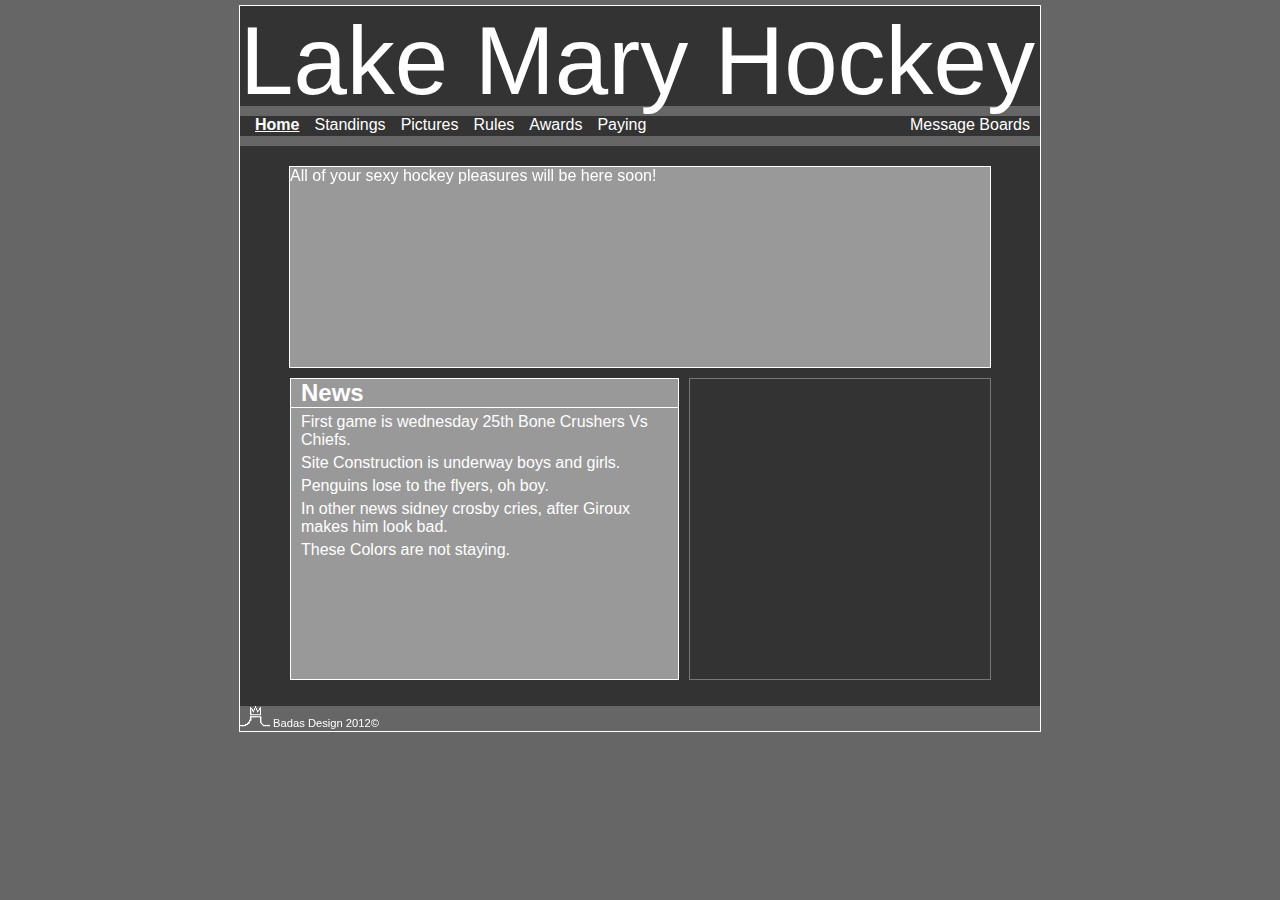
==== index.html @ 56c35559 "quickupdate" ====
<!DOCTYPE html PUBLIC "-//W3C//DTD XHTML 1.0 Transitional//EN"
"http://www.w3.org/TR/xhtml1/DTD/xhtml1-transitional.dtd">
<html xmlns="http://www.w3.org/1999/xhtml">
	<head>
		<title>Lake Mary Hockey</title>
		<link rel="shortcut icon" type="image/x-icon" href="images/favicon.ico"/>
		<link rel="stylesheet" type="text/css" href="css/global.css" />
		<meta http-equiv="Content-Type" content="text/html; charset=utf-8"/>
	</head>
	
	<body>
	
	<div id="container">
		<div id="header">
			<h1> Lake Mary Hockey</h1>
		</div>
	
		<div id="nav">
			<ol>
				<li><a class="active" href="#">Home</a></li>
				<li><a href="#">Standings</a></li>
				<li><a href="#">Pictures</a></li>
				<li><a href="#">Rules</a></li>
				<li><a href="#">Awards</a></li>
				<li><a href="#">Paying</a></li>
				<li class="nav-msgbrd-fix"><a href="#">Message Boards</a></li>
			</ol>
		</div>
		
		<div id="content">
			<div id="spec-content">
				<p> All of your sexy hockey pleasures will be here soon!</p>		
			</div>
			
			<div id="news">
			<h1>News</h1>
			<ol>
				<li>First game is wednesday 25th Bone Crushers Vs Chiefs.</li>
				<li>Site Construction is underway boys and girls.</li>
				<li>Penguins lose to the flyers, oh boy.</li>
				<li>In other news sidney crosby cries, after Giroux makes him look bad.</li>
				<li>These Colors are not staying.</li>
			</ol>
			</div>
			
			<div id="calendar">
				<iframe src="https://www.google.com/calendar/embed?title=Lake%20Mary%20Hockey&amp;showTitle=0&amp;showTabs=0&amp;showCalendars=0&amp;showTz=0&amp;height=300&amp;wkst=1&amp;hl=en&amp;bgcolor=%23ccffff&amp;src=3nag0rq4bd1sdpaj5d1bth3bvk%40group.calendar.google.com&amp;color=%232952A3&amp;ctz=America%2FNew_York" style=" border:solid 1px #777" width="300" height="300" frameborder="0" scrolling="no"></iframe>

			</div>
		</div>
		
		<div id="footer"><!-- Start Footer -->
			<p>
			<img src="img/badaslogo.png" alt="badas logo!"/>
			<a href="http://www.badasdesign.com">Badas Design 2012&copy;</a>
			</p>
		</div><!-- End Footer -->	
	</div>
	
	</body>
</html>
---- css/global.css ----
/* CSS BY KEVIN REYNOLDS @ BADAS DESIGNS(badasdesign.com)*/
/***** COLORS ****/

/********** General Styles **********/

* {
	margin: 0;
	padding: 0;
	border: 0;
	font-size: 62.5%;
	font: inherit;
	vertical-align: baseline;
	text-decoration: none;
	text-transform: none;
	font-variant: normal;
	font-family: Helvetica, Arial, sans-serif;
	list-style-type:none;
	color:#fff;
}

body {
	background-color: #666;
}

#container {
	width: 800px;
	border: 1px solid white;
	margin: 5px auto 0;

}

/********** Header Styles **********/
#header {
	width: 800px;
	height: 100px;
	background-color: #333;
	margin-bottom: 10px;
}

#header h1 {
	font-size: 6em;
}


/********** Nav Styles **********/
#nav {
	width: 800px;
	height: 20px;
	background-color: #333;
}

#nav li {
	float:left;
	margin-left: 15px;
	
}

.nav-msgbrd-fix  {
	float:right !important;	
	margin-right: 10px;
}

/*--------- NavPsudeo ---------*/
#nav a.active {
	font-weight: bold;
	text-decoration: underline;
}

#nav a:link{

}

#nav a:visited{

}

#nav a:hover{
	text-decoration: underline;
}

#nav a:link{

}

/********** Content Styles **********/
#content {
	width: 800px;
	height: 540px;
	background-color: #333;
	padding-top:20px;
	margin-top:10px;
}

/*--------- SpecContent ---------*/
#spec-content {
	width: 700px;
	height: 200px;
	background-color: #999;
	border: 1px solid #fff;
	margin: 0 auto;

}

/*--------- News ---------*/
#news {
	float:left;
	border: 1px solid #fff;
	width: 387px;
	height: 300px;
	background-color: #999;
	margin: 10px 0 0 50px;
}

#news h1 {
	font-size: 1.5em;
	border-bottom: 1px solid #fff;
	font-weight: bold;
	padding-left: 10px;
}

#news li {
	font-size: 1.0em;
	margin: 5px 0 0 10px;
}
/*--------- NavPsudeo ---------*/
#news li:link{

}

#news li:visited{

}

#news li:hover{
	background-color:#555;
}

#news li:link{

}

/*--------- calendar ---------*/
#calendar {
	float:left;
	width: 300px;
	height: 200px;
	margin: 10px 0 0 10px;
}

/*************** Footer Styles *****************/
#footer {
	height: 25px;
}

#footer p {
	font-size:0.7em;
	color:#fff;
}

#footer a:link {
	color:#fff;
}

#footer a:visited  {
	color:#fff;
}

#footer a:hover {
	color: #999;
	text-decoration: underline;
}

#footer a:active {
	color: #333;
}
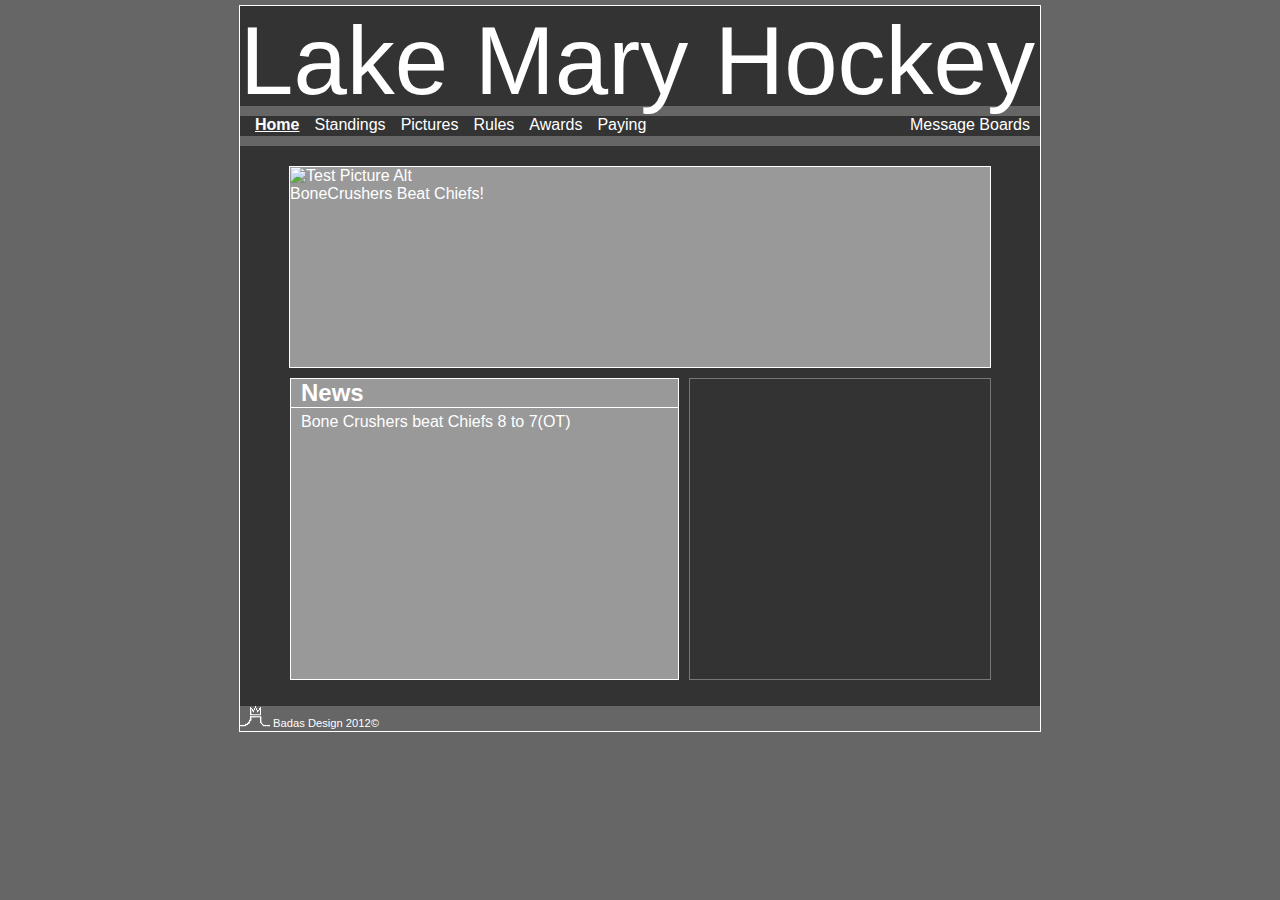
==== commit 680df508: "Fix" ====
--- a/index.html
+++ b/index.html
@@ -5,8 +5,14 @@
 		<title>Lake Mary Hockey</title>
 		<link rel="shortcut icon" type="image/x-icon" href="images/favicon.ico"/>
 		<link rel="stylesheet" type="text/css" href="css/global.css" />
+		<link href="css/lightbox.css" rel="stylesheet" />
 		<meta http-equiv="Content-Type" content="text/html; charset=utf-8"/>
 	</head>
+	
+		<!-LightBox Scripts-->
+	<script src="js/jquery-1.7.2.min.js"></script>
+	<script src="js/lightbox.js"></script>
+		<!-LightBox Scripts-->
 	
 	<body>
 	
@@ -29,17 +35,18 @@
 		
 		<div id="content">
 			<div id="spec-content">
-				<p> All of your sexy hockey pleasures will be here soon!</p>		
+			
+			<a href="images/full/amsbury/before 2.jpg" rel="lightbox[Amsbury]" 								title="Amsbury Before 2">
+				<img src="images/preview/amsbury/before 2(preview).jpg" alt="Test Picture 					Alt"/>
+			</a>
+
+				<p> BoneCrushers Beat Chiefs!</p>		
 			</div>
 			
 			<div id="news">
 			<h1>News</h1>
 			<ol>
-				<li>First game is wednesday 25th Bone Crushers Vs Chiefs.</li>
-				<li>Site Construction is underway boys and girls.</li>
-				<li>Penguins lose to the flyers, oh boy.</li>
-				<li>In other news sidney crosby cries, after Giroux makes him look bad.</li>
-				<li>These Colors are not staying.</li>
+				<li>Bone Crushers beat Chiefs 8 to 7(OT)</li>
 			</ol>
 			</div>
 			
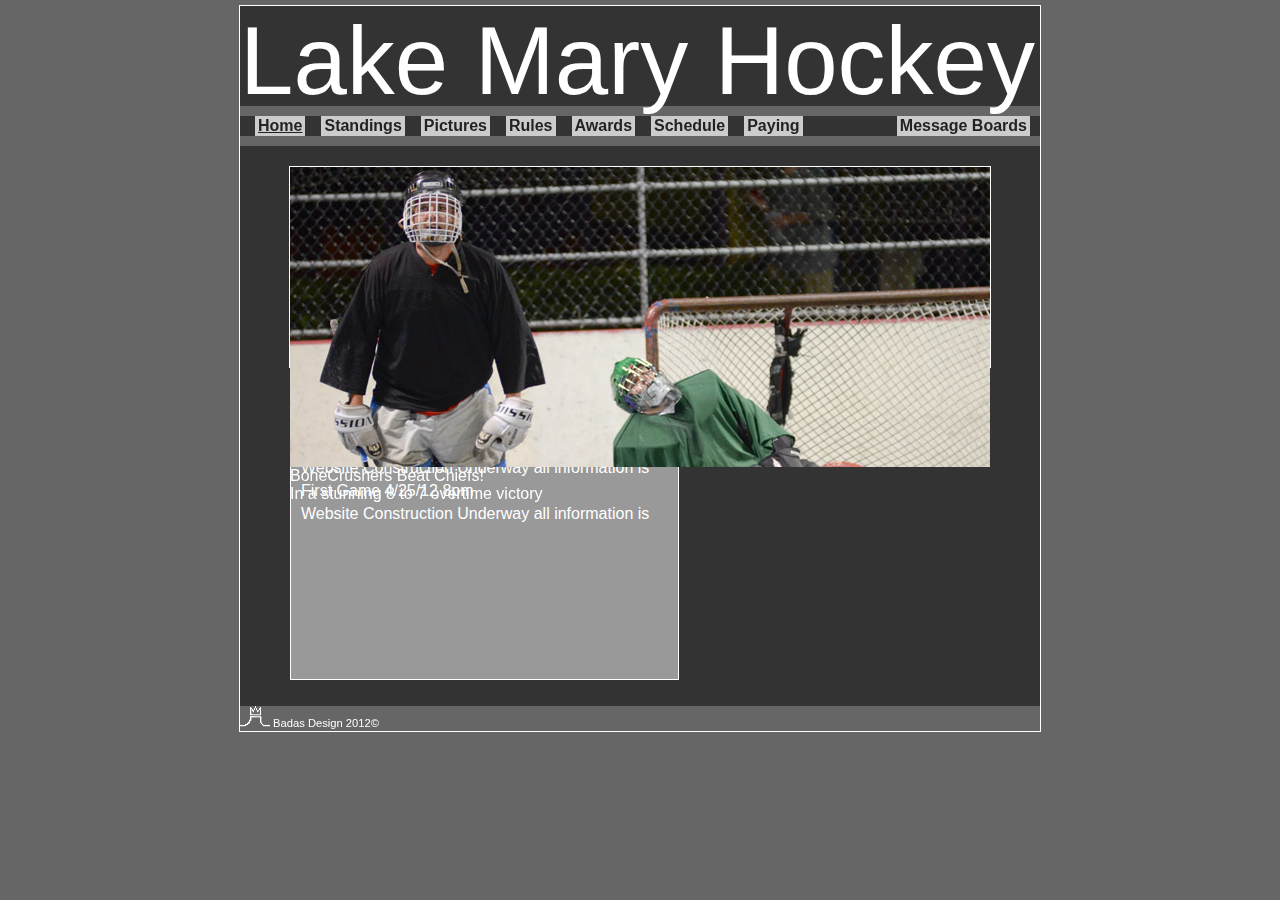
==== commit 915361e2: "update!" ====
--- a/index.html
+++ b/index.html
@@ -6,13 +6,21 @@
 		<link rel="shortcut icon" type="image/x-icon" href="images/favicon.ico"/>
 		<link rel="stylesheet" type="text/css" href="css/global.css" />
 		<link href="css/lightbox.css" rel="stylesheet" />
+		<link rel="stylesheet" href="css/dropdown.css" type="text/css" media="screen, projection"/>
 		<meta http-equiv="Content-Type" content="text/html; charset=utf-8"/>
+		<!--[if lte IE 7]>
+       		<link rel="stylesheet" type="text/css" href="css/ie.css" media="screen" />
+   		<![endif]-->
+	
+		
+			<!-LightBox Scripts-->
+		<script src="js/jquery-1.7.2.min.js"></script>
+		<script src="js/lightbox.js"></script>
+			<!-LightBox Scripts-->
+				
+		<script type="text/javascript" src="js/jquery-1.3.1.min.js"></script>	
+		<script type="text/javascript" language="javascript" src="js/jquery.dropdownPlain.js"></script>
 	</head>
-	
-		<!-LightBox Scripts-->
-	<script src="js/jquery-1.7.2.min.js"></script>
-	<script src="js/lightbox.js"></script>
-		<!-LightBox Scripts-->
 	
 	<body>
 	
@@ -22,36 +30,52 @@
 		</div>
 	
 		<div id="nav">
-			<ol>
-				<li><a class="active" href="#">Home</a></li>
-				<li><a href="#">Standings</a></li>
+			<ul class="dropdown">
+				<li><a class="active" href="index.html">Home</a></li>
+				
+				<li><a href="#">Standings</a>
+        		<ul class="sub_menu">
+        			 	<li><a href="standings.html">Teams</a></li>
+        			 	<li><a href="#">Players</a></li>
+        			</ul>
+       			</li>
+        		
 				<li><a href="#">Pictures</a></li>
 				<li><a href="#">Rules</a></li>
 				<li><a href="#">Awards</a></li>
+				<li><a href="schedule.html">Schedule</a></li>
 				<li><a href="#">Paying</a></li>
 				<li class="nav-msgbrd-fix"><a href="#">Message Boards</a></li>
-			</ol>
+			</ul>
 		</div>
 		
 		<div id="content">
+		
 			<div id="spec-content">
 			
-			<a href="images/full/amsbury/before 2.jpg" rel="lightbox[Amsbury]" 								title="Amsbury Before 2">
-				<img src="images/preview/amsbury/before 2(preview).jpg" alt="Test Picture 					Alt"/>
-			</a>
+				<a href="images/spec-content-full/lmhl-bcvschiefs-game1.jpg" 																	rel="lightbox[Game1]" title="Bone Crushers crush Chiefs in a 8 to 7 OT victory">
+				
+					<img src="images/spec-content-preview/lmhl-bcvschiefs-game1(preview).jpg" alt="Game one bone crushers and 					Chiefs"/>
+				</a>
 
-				<p> BoneCrushers Beat Chiefs!</p>		
+				<h2> BoneCrushers Beat Chiefs!</h2>	
+				<p> In a stunning 8 to 7 overtime victory</p>	
 			</div>
 			
 			<div id="news">
 			<h1>News</h1>
 			<ol>
 				<li>Bone Crushers beat Chiefs 8 to 7(OT)</li>
+				<li class="even">First Game 4/25/12 8pm</li>
+				<li>Website Construction Underway all information is</li>
+				<li class="even">First Game 4/25/12 8pm</li>
+				<li>Website Construction Underway all information is</li>
+
 			</ol>
 			</div>
 			
 			<div id="calendar">
-				<iframe src="https://www.google.com/calendar/embed?title=Lake%20Mary%20Hockey&amp;showTitle=0&amp;showTabs=0&amp;showCalendars=0&amp;showTz=0&amp;height=300&amp;wkst=1&amp;hl=en&amp;bgcolor=%23ccffff&amp;src=3nag0rq4bd1sdpaj5d1bth3bvk%40group.calendar.google.com&amp;color=%232952A3&amp;ctz=America%2FNew_York" style=" border:solid 1px #777" width="300" height="300" frameborder="0" scrolling="no"></iframe>
+<iframe src="https://www.google.com/calendar/embed?title=Lake%20Mary%20Hockey%20Schedule&amp;showTitle=0&amp;showNav=0&amp;showTabs=0&amp;showCalendars=0&amp;showTz=0&amp;mode=AGENDA&amp;height=200&amp;wkst=1&amp;hl=en&amp;bgcolor=%23cccccc&amp;src=3nag0rq4bd1sdpaj5d1bth3bvk%40group.calendar.google.com&amp;color=%23FFFFFF&amp;ctz=America%2FNew_York" style=" border-width:0 " width="300" height="200" frameborder="0" scrolling="no"></iframe>
 
 			</div>
 		</div>
--- a/css/dropdown.css
+++ b/css/dropdown.css
@@ -0,0 +1,81 @@
+/* 
+	LEVEL ONE
+*/
+ul.dropdown{ 
+	position: relative; 
+}
+
+ul.dropdown li{ 
+	font-weight: bold; 
+	float: left; 
+	zoom: 1; 
+	background: #ccc; 
+}
+
+ul.dropdown a:hover{ 
+	color: #000; 
+}
+ul.dropdown a:active{ 
+	color: #ffa500; 
+}
+ul.dropdown li a{ 
+	display: block; 
+	padding: 1px 3px; 
+	border-right: 1px solid #333;
+	color: #222; 
+}
+
+ul.dropdown li:last-child a{ 
+	border-right: none; 
+} /* Doesn't work in IE */
+ul.dropdown li.hover, ul.dropdown li:hover{ 
+	background: #F3D673; 
+	color: black; 
+	position: relative; 
+}
+ul.dropdown li.hover a{ 
+	color: black; 
+}
+
+
+/* 
+	LEVEL TWO
+*/
+ul.dropdown ul{ 	
+	width: 220px; 
+	visibility: hidden; 
+	position: absolute; 
+	top: 100%; 
+	left: 0; 
+}
+
+ul.dropdown ul li{ 
+	font-weight: normal; 
+	background: #f6f6f6; 
+	color: #000; 
+	border-bottom: 1px solid #ccc; 
+	border-right: 1px solid #ccc; 
+	float: none; 
+}
+
+ul.dropdown ul li:last-child {
+	border-right:none;
+}/* IE 6 & 7 Needs Inline Block */
+
+ul.dropdown ul li a{ 
+	border-right: none; 
+	width: 100%; 
+	display: inline-block; 
+} 
+
+/* 
+	LEVEL THREE
+*/
+ul.dropdown ul ul{ 
+	left: 100%; 
+	top: 0; 
+}
+
+ul.dropdown li:hover > ul{ 
+	visibility: visible; 
+}--- a/css/ie.css
+++ b/css/ie.css
@@ -0,0 +1 @@
+ul.dropdown ul li					{ display: inline; width: 100%; } 
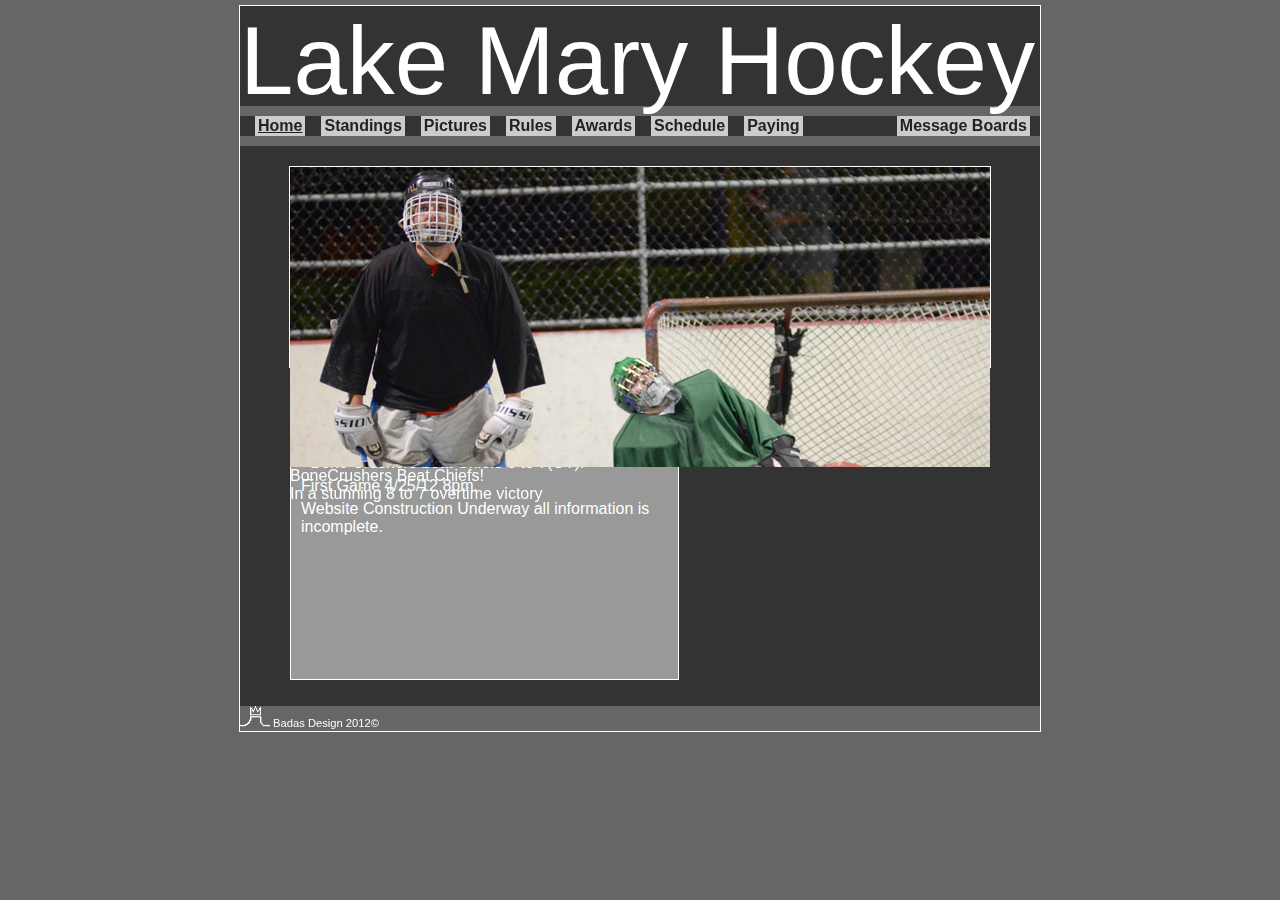
==== commit 85e8ab2e: "update" ====
--- a/index.html
+++ b/index.html
@@ -36,7 +36,7 @@
 				<li><a href="#">Standings</a>
         		<ul class="sub_menu">
         			 	<li><a href="standings.html">Teams</a></li>
-        			 	<li><a href="#">Players</a></li>
+        			 	<li><a href="playerstats.html">Players</a></li>
         			</ul>
        			</li>
         		
@@ -65,11 +65,11 @@
 			<div id="news">
 			<h1>News</h1>
 			<ol>
-				<li>Bone Crushers beat Chiefs 8 to 7(OT)</li>
-				<li class="even">First Game 4/25/12 8pm</li>
-				<li>Website Construction Underway all information is</li>
-				<li class="even">First Game 4/25/12 8pm</li>
-				<li>Website Construction Underway all information is</li>
+				<li>Stats page team/player are now fully working, but colors are not 100% correct.</li>
+				<li class="even"> >Bone Crushers beat Chiefs 8 to 7(OT).</li>
+				<li>First Game 4/25/12 8pm.</li>
+				<li class="even">Website Construction Underway all information is incomplete.</li>
+
 
 			</ol>
 			</div>
@@ -82,7 +82,7 @@
 		
 		<div id="footer"><!-- Start Footer -->
 			<p>
-			<img src="img/badaslogo.png" alt="badas logo!"/>
+			<img src="images/badaslogo.png" alt="badas logo!"/>
 			<a href="http://www.badasdesign.com">Badas Design 2012&copy;</a>
 			</p>
 		</div><!-- End Footer -->	
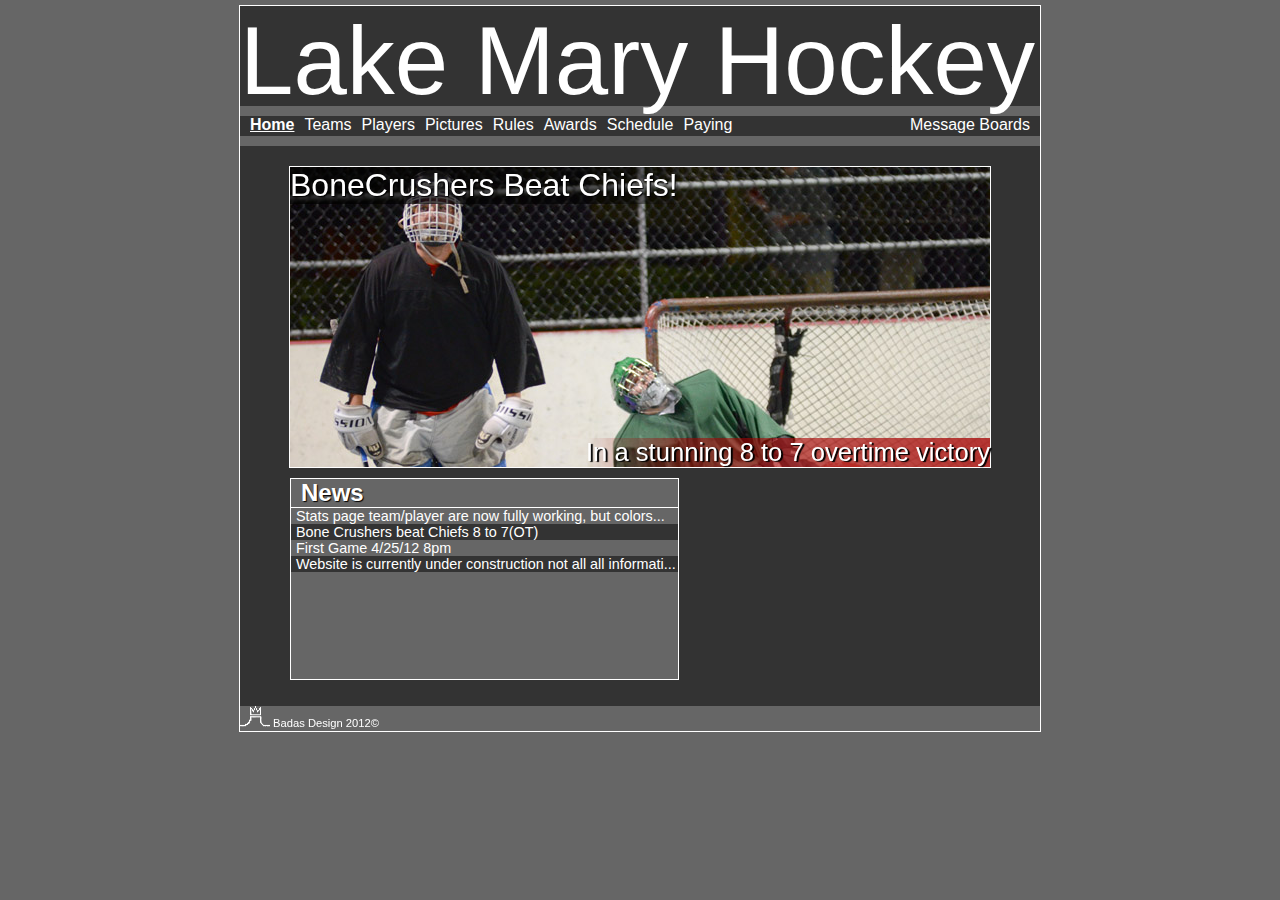
==== commit 12501f14: "Update" ====
--- a/index.html
+++ b/index.html
@@ -5,21 +5,29 @@
 		<title>Lake Mary Hockey</title>
 		<link rel="shortcut icon" type="image/x-icon" href="images/favicon.ico"/>
 		<link rel="stylesheet" type="text/css" href="css/global.css" />
-		<link href="css/lightbox.css" rel="stylesheet" />
+		<link href="css/lightbox.css" type="text/css" rel="stylesheet" />
 		<link rel="stylesheet" href="css/dropdown.css" type="text/css" media="screen, projection"/>
+		
+		<link rel="stylesheet" type="text/css" href="css/cute-balloon.css" />
+		<link rel="stylesheet" type="text/css" href="css/cute-yellow.css" />
+		<link rel="stylesheet" type="text/css" href="css/cute-gray.css" />
+		
+		<link rel="stylesheet" type="text/css" href="cute-balloon/cute-balloon.css" />
+
+		
 		<meta http-equiv="Content-Type" content="text/html; charset=utf-8"/>
 		<!--[if lte IE 7]>
        		<link rel="stylesheet" type="text/css" href="css/ie.css" media="screen" />
    		<![endif]-->
 	
-		
-			<!-LightBox Scripts-->
-		<script src="js/jquery-1.7.2.min.js"></script>
-		<script src="js/lightbox.js"></script>
-			<!-LightBox Scripts-->
-				
-		<script type="text/javascript" src="js/jquery-1.3.1.min.js"></script>	
-		<script type="text/javascript" language="javascript" src="js/jquery.dropdownPlain.js"></script>
+
+
+		<script src="js/balloon-jquery.js" type="text/javascript"></script>
+		<script src="cute-balloon/cute-balloon.js" type="text/javascript"></script>
+
+		<script src="js/jquery-1.7.2.min.js" type="text/javascript"></script>
+		<script src="js/lightbox.js" type="text/javascript"></script>
+
 	</head>
 	
 	<body>
@@ -30,23 +38,15 @@
 		</div>
 	
 		<div id="nav">
-			<ul class="dropdown">
 				<li><a class="active" href="index.html">Home</a></li>
-				
-				<li><a href="#">Standings</a>
-        		<ul class="sub_menu">
-        			 	<li><a href="standings.html">Teams</a></li>
-        			 	<li><a href="playerstats.html">Players</a></li>
-        			</ul>
-       			</li>
-        		
+			 	<li><a href="standings.html#stands">Teams</a></li>
+			 	<li><a href="playerstats.html#players">Players</a></li>
 				<li><a href="#">Pictures</a></li>
 				<li><a href="#">Rules</a></li>
 				<li><a href="#">Awards</a></li>
 				<li><a href="schedule.html">Schedule</a></li>
 				<li><a href="#">Paying</a></li>
 				<li class="nav-msgbrd-fix"><a href="#">Message Boards</a></li>
-			</ul>
 		</div>
 		
 		<div id="content">
@@ -65,10 +65,27 @@
 			<div id="news">
 			<h1>News</h1>
 			<ol>
-				<li>Stats page team/player are now fully working, but colors are not 100% correct.</li>
-				<li class="even"> >Bone Crushers beat Chiefs 8 to 7(OT).</li>
-				<li>First Game 4/25/12 8pm.</li>
-				<li class="even">Website Construction Underway all information is incomplete.</li>
+			
+				<li>
+					<p>
+						<a href="" class="cute-balloon" class="gray"  
+						tag="Stats page team/player are now fully working, but colors are not 100%, if you find any 						problems please let me know via Facebook - Kevin <br/><br/><strong>click to close</strong>" >
+						Stats page team/player are now fully working, but colors...
+						</a>
+					</p>
+				</li>
+				
+				<li class="even">Bone Crushers beat Chiefs 8 to 7(OT)</li>
+				<li>First Game 4/25/12 8pm</li>
+				<li class="even">
+					<p>
+						<a href="" class="cute-balloon" class="gray"  
+						tag="Website is currently under construction not all information is currently present it 							will be updated hopefully daily - Kevin <br/><br/><strong>click to close</strong>" >
+						Website is currently under construction not all all informati...
+						</a>
+					</p>
+				</li>
+				
 
 
 			</ol>
@@ -91,7 +108,4 @@
 	</body>
 </html> 
 
-
-
-
 	--- a/css/global.css
+++ b/css/global.css
@@ -29,6 +29,18 @@
 
 }
 
+.even {
+ background-color:#333;
+}
+
+table th {
+	color:#000;
+}
+
+h2 {
+color:#000;
+}
+
 /********** Header Styles **********/
 #header {
 	width: 800px;
@@ -51,8 +63,7 @@
 
 #nav li {
 	float:left;
-	margin-left: 15px;
-	
+	margin-left: 10px;
 }
 
 .nav-msgbrd-fix  {
@@ -85,7 +96,7 @@
 /********** Content Styles **********/
 #content {
 	width: 800px;
-	height: 540px;
+	min-height: 540px;
 	background-color: #333;
 	padding-top:20px;
 	margin-top:10px;
@@ -94,10 +105,60 @@
 /*--------- SpecContent ---------*/
 #spec-content {
 	width: 700px;
-	height: 200px;
+	height: 300px;
 	background-color: #999;
 	border: 1px solid #fff;
 	margin: 0 auto;
+	position: relative;
+}
+
+#spec-content img {
+	display: inline;
+}
+
+#spec-content h2{
+	color:#fff;
+	font-size: 2em;
+	text-shadow: 1px 1px 1px #000000;
+    filter: dropshadow(color=#000000, offx=1, offy=2);  
+    
+    position: absolute;
+	top:0;
+	left:0;
+	display: inline;
+    
+background: -moz-linear-gradient(left,  rgba(0,0,0,0.74) 0%, rgba(0,0,0,0.55) 82%, rgba(0,0,0,0.43) 90%, rgba(0,0,0,0.16) 99%, rgba(0,0,0,0.13) 100%); /* FF3.6+ */
+background: -webkit-gradient(linear, left top, right top, color-stop(0%,rgba(0,0,0,0.74)), color-stop(82%,rgba(0,0,0,0.55)), color-stop(90%,rgba(0,0,0,0.43)), color-stop(99%,rgba(0,0,0,0.16)), color-stop(100%,rgba(0,0,0,0.13))); /* Chrome,Safari4+ */
+background: -webkit-linear-gradient(left,  rgba(0,0,0,0.74) 0%,rgba(0,0,0,0.55) 82%,rgba(0,0,0,0.43) 90%,rgba(0,0,0,0.16) 99%,rgba(0,0,0,0.13) 100%); /* Chrome10+,Safari5.1+ */
+background: -o-linear-gradient(left,  rgba(0,0,0,0.74) 0%,rgba(0,0,0,0.55) 82%,rgba(0,0,0,0.43) 90%,rgba(0,0,0,0.16) 99%,rgba(0,0,0,0.13) 100%); /* Opera 11.10+ */
+background: -ms-linear-gradient(left,  rgba(0,0,0,0.74) 0%,rgba(0,0,0,0.55) 82%,rgba(0,0,0,0.43) 90%,rgba(0,0,0,0.16) 99%,rgba(0,0,0,0.13) 100%); /* IE10+ */
+background: linear-gradient(left,  rgba(0,0,0,0.74) 0%,rgba(0,0,0,0.55) 82%,rgba(0,0,0,0.43) 90%,rgba(0,0,0,0.16) 99%,rgba(0,0,0,0.13) 100%); /* W3C */
+filter: progid:DXImageTransform.Microsoft.gradient( startColorstr='#bd000000', endColorstr='#21000000',GradientType=1 ); /* IE6-9 */
+
+
+
+}
+
+#spec-content p{
+	font-size: 1.6em;
+	text-shadow: 2px 1px 1px #000000;
+    filter: dropshadow(color=#000000, offx=1, offy=2);  
+    
+	position: absolute;
+	bottom:0;
+	right: 0;
+	display: inline;
+
+background: -moz-linear-gradient(left,  rgba(255,255,255,0) 0%, rgba(167,0,0,0.02) 1%, rgba(167,0,0,0.53) 25%, rgba(167,0,0,0.75) 97%); /* FF3.6+ */
+background: -webkit-gradient(linear, left top, right top, color-stop(0%,rgba(255,255,255,0)), color-stop(1%,rgba(167,0,0,0.02)), color-stop(25%,rgba(167,0,0,0.53)), color-stop(97%,rgba(167,0,0,0.75))); /* Chrome,Safari4+ */
+background: -webkit-linear-gradient(left,  rgba(255,255,255,0) 0%,rgba(167,0,0,0.02) 1%,rgba(167,0,0,0.53) 25%,rgba(167,0,0,0.75) 97%); /* Chrome10+,Safari5.1+ */
+background: -o-linear-gradient(left,  rgba(255,255,255,0) 0%,rgba(167,0,0,0.02) 1%,rgba(167,0,0,0.53) 25%,rgba(167,0,0,0.75) 97%); /* Opera 11.10+ */
+background: -ms-linear-gradient(left,  rgba(255,255,255,0) 0%,rgba(167,0,0,0.02) 1%,rgba(167,0,0,0.53) 25%,rgba(167,0,0,0.75) 97%); /* IE10+ */
+background: linear-gradient(left,  rgba(255,255,255,0) 0%,rgba(167,0,0,0.02) 1%,rgba(167,0,0,0.53) 25%,rgba(167,0,0,0.75) 97%); /* W3C */
+filter: progid:DXImageTransform.Microsoft.gradient( startColorstr='#00ffffff', endColorstr='#bfa70000',GradientType=1 ); /* IE6-9 */
+
+
+
 
 }
 
@@ -106,8 +167,8 @@
 	float:left;
 	border: 1px solid #fff;
 	width: 387px;
-	height: 300px;
-	background-color: #999;
+	height: 200px;
+	background-color: #666;
 	margin: 10px 0 0 50px;
 }
 
@@ -116,13 +177,17 @@
 	border-bottom: 1px solid #fff;
 	font-weight: bold;
 	padding-left: 10px;
-}
+	text-shadow: 1px 1px 1px #000000;
+    filter: dropshadow(color=#000000, offx=1, offy=2);
+}
+
 
 #news li {
-	font-size: 1.0em;
-	margin: 5px 0 0 10px;
-}
-/*--------- NavPsudeo ---------*/
+	font-size: 0.9em;
+	padding-left:5px;
+}
+
+/*--------- newsPsudeo ---------*/
 #news li:link{
 
 }
@@ -145,6 +210,7 @@
 	width: 300px;
 	height: 200px;
 	margin: 10px 0 0 10px;
+	color:#fff;
 }
 
 /*************** Footer Styles *****************/
@@ -173,3 +239,126 @@
 #footer a:active {
 	color: #333;
 }
+
+
+/************** Rules Page *********************/
+#rules {
+	background-color: #666;
+	border: 1px solid #999;
+	width: 750px;
+	margin: 0 auto;
+	line-height: 120%;
+	letter-spacing: 0;
+	overflow:auto;
+	height: 530px;
+}
+
+#rules h1 {
+	font-size: 1.6em;
+	margin: 10px 0 0 5px;
+	padding-bottom: 10px;
+	text-decoration: underline;
+}
+
+#rules h2 {
+	font-size: 1.4em;
+	text-decoration: underline;
+	margin: 15px 0 0 5px;
+}
+
+#rules h3 {
+	color: #fff;
+	font-size: 1.2em;
+	text-decoration: underline;
+	margin: 15px 0 0 5px;
+}
+
+#rules p {
+	font-size: 1.0em;
+	margin: 15px 0 0 20px;
+	width: 80%;
+}
+
+#rules ol li {
+	font-size: 1.0em;
+	margin: 5px 0 0 30px;
+	width: 80%;
+	color:#fff;
+	list-style-type: disc;
+}
+
+#rules strong {
+	font-size: 1.0em;
+	margin: 15px 0 0 20px;
+	font-weight: bold;
+	width: 80%;
+	display: block;
+	text-decoration: underline;
+}
+
+
+
+
+
+
+
+
+/*Tables on Stats pages */
+
+/* tables */
+table.tablesorter {
+	font-family:arial;
+	background-color: #CDCDCD;
+	margin:10px 0pt 15px;
+	font-size: 8pt;
+	width: 620px;
+	text-align: left;
+}
+table.tablesorter thead tr th, table.tablesorter tfoot tr th {
+	background-color: #e6EEEE;
+	border: 1px solid #FFF;
+	font-size: 8pt;
+	padding: 4px;
+}
+table.tablesorter thead tr .header {
+	background-image: url(../img/bg.gif);
+	background-repeat: no-repeat;
+	background-position: center right;
+	cursor: pointer;
+}
+table.tablesorter tbody td {
+	color: #000;
+	padding: 4px;
+	background-color: #FFF;
+	vertical-align: top;
+}
+table.tablesorter tbody tr.odd td {
+	background-color:#F0F0F6;
+}
+table.tablesorter thead tr .headerSortUp {
+	background-image: url(../img/asc.gif);
+}
+table.tablesorter thead tr .headerSortDown {
+	background-image: url(../img/desc.gif);
+}
+table.tablesorter thead tr .headerSortDown, table.tablesorter thead tr .headerSortUp {
+background-color: #8dbdd8;
+}
+
+#pager.pager {
+	border: 1px solid #000;
+	background-color:#666;
+	color:#000;
+	position:absolute;
+	right: 0;
+	top:0;
+	margin: 10px 42px 0 0;
+}
+
+#pager input {
+	color:#000;
+}
+
+#pager select {
+	color:#000;
+}--- a/cute-balloon/cute-balloon.css
+++ b/cute-balloon/cute-balloon.css
@@ -0,0 +1,92 @@
+strong {
+	color:#ffeeff;
+	font-weight: bold;
+	text-decoration: underline;
+}
+
+a.cute-balloon
+{
+}
+
+table.cute-balloon 
+{
+    position:absolute;
+	display:none;
+    z-index:90;
+    border:1px solid;
+    background:#333;
+}
+
+table.cute-balloon  td
+{
+}
+
+table.cute-balloon  span
+{
+    display:block;
+}
+
+table.cute-balloon  td img
+{
+    margin:0;
+    padding:0;
+}
+
+table.cute-balloon  span.noroeste
+{
+    width:28px;
+    height:35px;
+}
+
+table.cute-balloon  span.noreste
+{
+    width:28px;
+    height:35px;
+}
+
+table.cute-balloon  span.sureste
+{
+    width:28px;
+    height:54px;
+}
+
+table.cute-balloon  span.suroeste
+{
+    width:28px;
+    height:54px;
+}
+
+table.cute-balloon  td.norte
+{
+    height:35px;
+}
+
+table.cute-balloon  td.este
+{
+}
+
+table.cute-balloon  td.oeste
+{
+}
+
+table.cute-balloon  td.sur
+{
+    height:54px;
+}
+
+table.cute-balloon  span.pso
+{
+    height:54px;
+    width:100px;
+}
+
+table.cute-balloon  td.pse
+{
+}
+
+table.cute-balloon  td.content
+{
+    padding:0px;
+    width:300px;
+    color:#fff;
+}
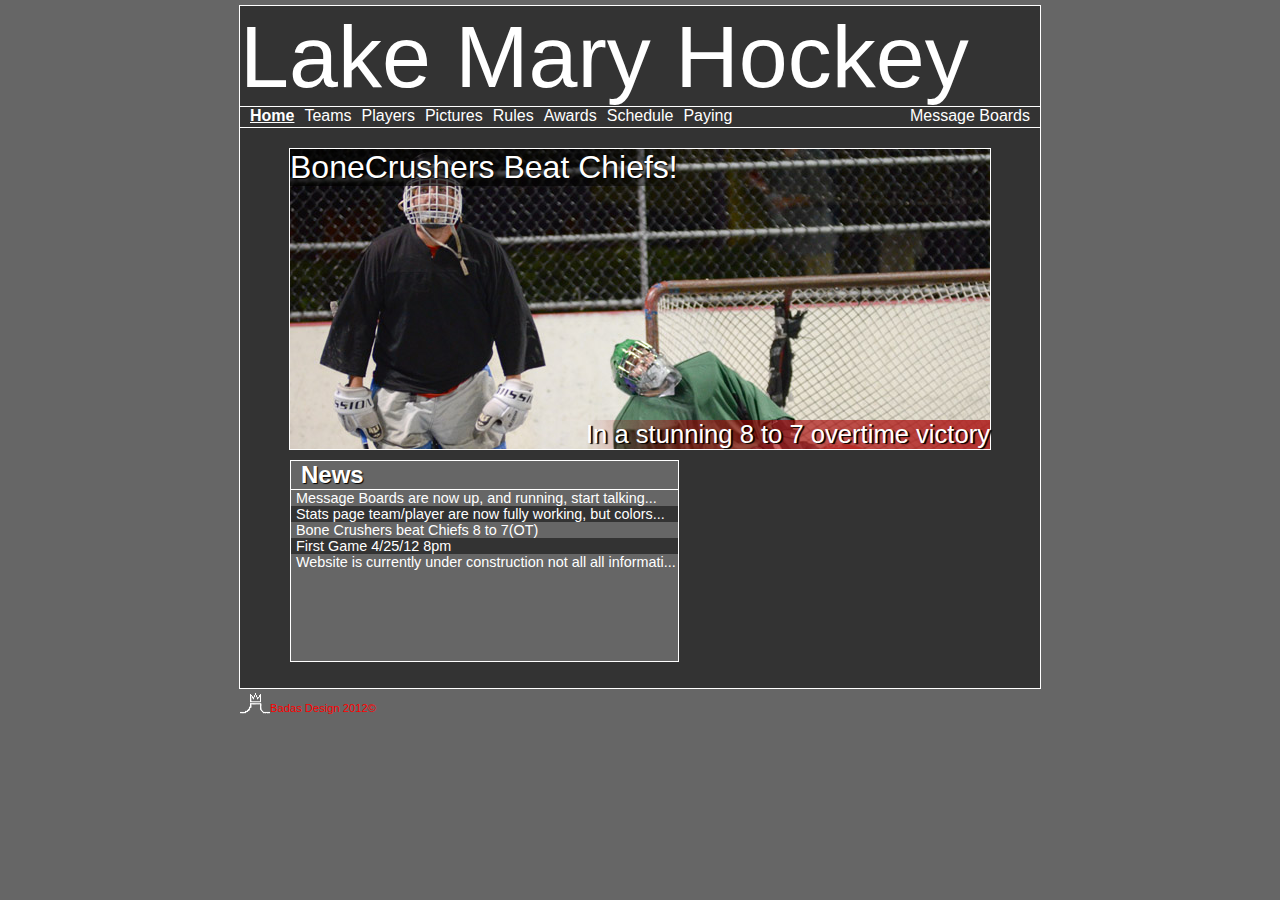
==== commit 04686fe9: "update" ====
--- a/index.html
+++ b/index.html
@@ -34,19 +34,47 @@
 	
 	<div id="container">
 		<div id="header">
-			<h1> Lake Mary Hockey</h1>
+			<div id="header-logo">
+				<a href="index.html">
+					<!--<img src="images/lmhLogo.png" alt="" />-->
+				</a>
+				<h1> Lake Mary Hockey</h1>			
+			</div>
+			
+			<div id="header-team-icons">
+			
+				<a href="standings.html#team1">
+					<!--<img src="images/chiefsLogo.png" alt="" />-->
+				</a>
+	
+				<a href="standings.html#team2">
+					<!--<img src="images/h-eLogo.png" alt="" />-->
+				</a>	
+				
+				<a href="standings.html#team3">
+					<!--<img src="images/wcbdfyLogo.png" alt="" />-->
+				</a>
+				
+				<a href="standings.html#team4">
+					<!--<img src="images/bcrushLogo.png" alt="" />-->
+				</a>
+				
+				
+			</div>
 		</div>
 	
 		<div id="nav">
+			<ol>
 				<li><a class="active" href="index.html">Home</a></li>
 			 	<li><a href="standings.html#stands">Teams</a></li>
 			 	<li><a href="playerstats.html#players">Players</a></li>
 				<li><a href="#">Pictures</a></li>
-				<li><a href="#">Rules</a></li>
+				<li><a href="rules.html">Rules</a></li>
 				<li><a href="#">Awards</a></li>
 				<li><a href="schedule.html">Schedule</a></li>
 				<li><a href="#">Paying</a></li>
-				<li class="nav-msgbrd-fix"><a href="#">Message Boards</a></li>
+				<li class="nav-msgbrd-fix"><a href="/msgboard/">Message Boards</a></li>
+			</ol>
 		</div>
 		
 		<div id="content">
@@ -68,18 +96,28 @@
 			
 				<li>
 					<p>
-						<a href="" class="cute-balloon" class="gray"  
-						tag="Stats page team/player are now fully working, but colors are not 100%, if you find any 						problems please let me know via Facebook - Kevin <br/><br/><strong>click to close</strong>" >
+						<a href="" class="cute-balloon gray"  
+						tag="Message Boards are now up, and running, start talking smack - Kevin <br/><br/									><strong>click to close</strong>">
+						Message Boards are now up, and running, start talking...
+						</a>
+					</p>
+				</li>
+
+				<li  class="even">
+					<p>
+						<a href="" class="cute-balloon gray"
+						tag="Stats page team/player are now fully working, but colors are not 100%, if you find any 						problems please let me know via Facebook - Kevin <br/><br/><strong>click to close
+						</strong>">
 						Stats page team/player are now fully working, but colors...
 						</a>
 					</p>
 				</li>
 				
-				<li class="even">Bone Crushers beat Chiefs 8 to 7(OT)</li>
-				<li>First Game 4/25/12 8pm</li>
-				<li class="even">
+				<li>Bone Crushers beat Chiefs 8 to 7(OT)</li>
+				<li  class="even">First Game 4/25/12 8pm</li>
+				<li>
 					<p>
-						<a href="" class="cute-balloon" class="gray"  
+						<a href="" class="cute-balloon gray" 
 						tag="Website is currently under construction not all information is currently present it 							will be updated hopefully daily - Kevin <br/><br/><strong>click to close</strong>" >
 						Website is currently under construction not all all informati...
 						</a>
@@ -96,14 +134,16 @@
 
 			</div>
 		</div>
-		
+	</div>
+
 		<div id="footer"><!-- Start Footer -->
-			<p>
-			<img src="images/badaslogo.png" alt="badas logo!"/>
-			<a href="http://www.badasdesign.com">Badas Design 2012&copy;</a>
-			</p>
+
+			<img class="footer" src="images/badaslogo.png" alt="badas logo!"/>
+			<a href="http://www.badasdesign.com">
+				Badas Design 2012&copy;
+			</a>
+
 		</div><!-- End Footer -->	
-	</div>
 	
 	</body>
 </html> 
--- a/css/global.css
+++ b/css/global.css
@@ -15,7 +15,7 @@
 	font-variant: normal;
 	font-family: Helvetica, Arial, sans-serif;
 	list-style-type:none;
-	color:#fff;
+	
 }
 
 body {
@@ -26,6 +26,18 @@
 	width: 800px;
 	border: 1px solid white;
 	margin: 5px auto 0;
+	color: #fff;
+	min-height: 650px;
+
+}
+
+#msg-container {
+	width: 800px;
+	border: 1px solid white;
+	margin: 5px auto 0;
+	color: #fff;
+	min-height: 670px;
+	background-color:#888;
 
 }
 
@@ -33,11 +45,11 @@
  background-color:#333;
 }
 
-table th {
+#container 2table th {
 	color:#000;
 }
 
-h2 {
+#contianer h2 {
 color:#000;
 }
 
@@ -46,11 +58,11 @@
 	width: 800px;
 	height: 100px;
 	background-color: #333;
-	margin-bottom: 10px;
+	border-bottom: 1px solid #fff;
 }
 
 #header h1 {
-	font-size: 6em;
+	font-size: 5.5em;
 }
 
 
@@ -59,6 +71,7 @@
 	width: 800px;
 	height: 20px;
 	background-color: #333;
+	border-bottom:1px solid #fff;
 }
 
 #nav li {
@@ -78,11 +91,11 @@
 }
 
 #nav a:link{
-
+	color:#fff;
 }
 
 #nav a:visited{
-
+	color:#fff;
 }
 
 #nav a:hover{
@@ -90,7 +103,7 @@
 }
 
 #nav a:link{
-
+	color:#fff;
 }
 
 /********** Content Styles **********/
@@ -99,7 +112,6 @@
 	min-height: 540px;
 	background-color: #333;
 	padding-top:20px;
-	margin-top:10px;
 }
 
 /*--------- SpecContent ---------*/
@@ -187,6 +199,7 @@
 	padding-left:5px;
 }
 
+
 /*--------- newsPsudeo ---------*/
 #news li:link{
 
@@ -203,6 +216,24 @@
 #news li:link{
 
 }
+
+/*/ anchors /*/
+#news a:link{
+	color:#fff;
+}
+
+#news a:visited{
+	color:#fff;
+}
+
+#news a:hover{
+	color:#fff;
+}
+
+#news a:link{
+	color:#fff;
+}
+
 
 /*--------- calendar ---------*/
 #calendar {
@@ -216,15 +247,29 @@
 /*************** Footer Styles *****************/
 #footer {
 	height: 25px;
-}
-
-#footer p {
+	width: 800px;
+	margin: 0 auto;
+	position: relative;
+}
+
+#footer a {
 	font-size:0.7em;
-	color:#fff;
-}
-
+	color:#fff;	
+	position: absolute;
+	bottom: 0;	
+	left: 30px;
+}
+
+#footer img.footer {
+	position: absolute;
+	bottom: 0;
+	left: 0;
+}
+
+
+/*/ Nav Psudeo /*/
 #footer a:link {
-	color:#fff;
+	color:#ff0000;
 }
 
 #footer a:visited  {
@@ -232,7 +277,7 @@
 }
 
 #footer a:hover {
-	color: #999;
+	color: #fff;
 	text-decoration: underline;
 }
 
@@ -313,6 +358,7 @@
 	font-size: 8pt;
 	width: 620px;
 	text-align: left;
+	color:#000;
 }
 table.tablesorter thead tr th, table.tablesorter tfoot tr th {
 	background-color: #e6EEEE;
@@ -361,4 +407,140 @@
 
 #pager select {
 	color:#000;
-}+}
+
+
+/*************** MSG BOARD **************/
+
+p, h1, form, button{border:0; margin:0; padding:0;}
+.spacer{clear:both; height:1px;}
+
+/* ----------- My Form ----------- */
+.myform{
+width:360px;
+padding: 10px;
+margin: 10px 0 0 12px;
+color:#000;
+}
+
+/* ----------- stylized ----------- */
+#stylized{
+border:solid 2px #b7ddf2;
+background:#ebf4fb;
+float: left;
+color:#000;
+}
+#stylized h1 {
+font-size:14px;
+font-weight:bold;
+margin-bottom:8px;
+}
+#stylized p{
+font-size:11px;
+margin-bottom:20px;
+border-bottom:solid 1px #b7ddf2;
+padding-bottom:10px;
+}
+#stylized label{
+display:block;
+font-weight:bold;
+text-align:right;
+width:140px;
+float:left;
+}
+#stylized .small{
+color:#666666;
+display:block;
+font-size:11px;
+font-weight:normal;
+text-align:right;
+width:140px;
+}
+#stylized input, #stylized textarea{
+float:left;
+font-size:12px;
+padding:4px 2px;
+border:solid 1px #aacfe4;
+width:200px;
+margin:2px 0 20px 10px;
+}
+#cap {
+float:left;
+padding:4px 2px;
+margin:2px 0 20px 10px;
+border: 0;
+}
+#stylized a img{
+border: 0;
+}
+#stylized button{
+clear:both;
+margin-left:100px;
+width:91px;
+height:32px;
+background:#666666 url(../images/submit.png) no-repeat;
+text-align:center;
+line-height:32px;
+color: transparent;
+text-transform: capitalize;
+}
+
+.error {
+	font-weight: bold;
+	color:red;
+}
+
+.success {
+	font-weight: bold;
+	color:green;
+}
+
+#messages {
+border:solid 2px #b7ddf2;
+background:#ebf4fb;
+width:350px;
+padding:14px;
+margin: 10px 0 0 10px;
+}
+
+#messages h1 {
+font-size:14px;
+font-weight:bold;
+margin-bottom:12px;
+}
+
+#messages cite {
+	font-weight: bold;
+	text-decoration: none;
+}
+
+#messages ol{
+	margin: 0;
+	padding: 0 0 20px 0;
+	list-style-type: none;
+}
+
+#messages li{
+    display: block;
+	margin-bottom: 10px;
+	padding: 10px;
+	background-color: #ffffff;
+	color:#000;
+}
+
+#messages li p{
+	margin-top: 10px;
+}
+
+.button-link a {
+	border-style: solid;
+	border: 0;
+	text-decoration : none;
+	padding : 5px 14px;
+	background-color: #F1630E;
+	color: #FFFFFF;
+	font-weight: bold;
+}
+.button-link a:hover {
+	background-color: #C85304;
+}
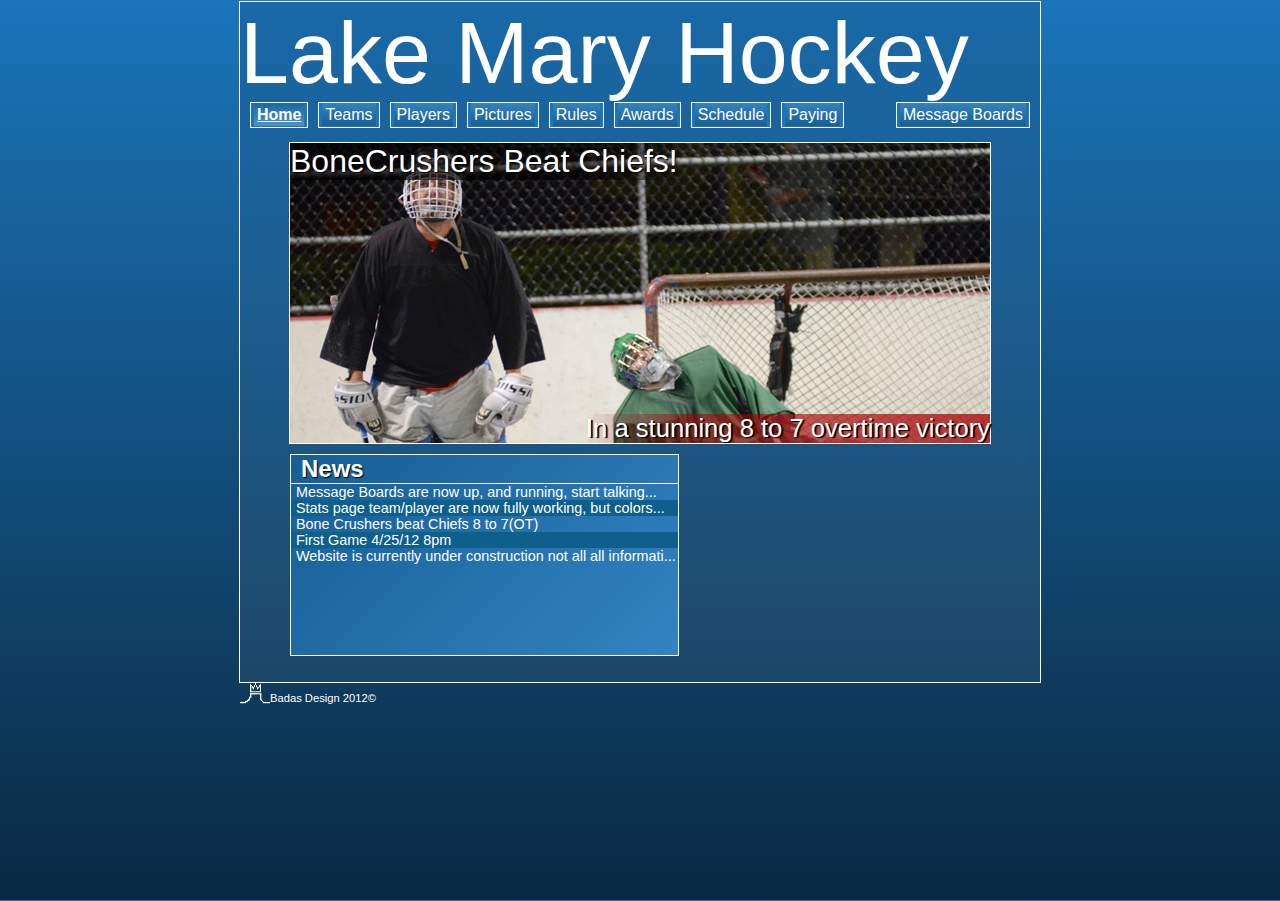
==== commit 684e91e2: "update" ====
--- a/index.html
+++ b/index.html
@@ -2,8 +2,13 @@
 "http://www.w3.org/TR/xhtml1/DTD/xhtml1-transitional.dtd">
 <html xmlns="http://www.w3.org/1999/xhtml">
 	<head>
-		<title>Lake Mary Hockey</title>
+		<title>Lake Mary Hockey - Home</title>
+		<meta http-equiv="Content-Type" content="text/html; charset=utf-8"/>
+		<meta name="keywords" content="Hockey, Lake Mary, Orlando , Roller Hockey, Hockey leauge, League, Florida Hockey, Lake mary hockey, orlando hockey"/>
+		<meta name="description" content="Lake Marys own roller hockey league."/>
+		
 		<link rel="shortcut icon" type="image/x-icon" href="images/favicon.ico"/>
+		
 		<link rel="stylesheet" type="text/css" href="css/global.css" />
 		<link href="css/lightbox.css" type="text/css" rel="stylesheet" />
 		<link rel="stylesheet" href="css/dropdown.css" type="text/css" media="screen, projection"/>
@@ -70,14 +75,14 @@
 			 	<li><a href="playerstats.html#players">Players</a></li>
 				<li><a href="#">Pictures</a></li>
 				<li><a href="rules.html">Rules</a></li>
-				<li><a href="#">Awards</a></li>
+				<li><a href="awards.html">Awards</a></li>
 				<li><a href="schedule.html">Schedule</a></li>
 				<li><a href="#">Paying</a></li>
 				<li class="nav-msgbrd-fix"><a href="/msgboard/">Message Boards</a></li>
 			</ol>
 		</div>
 		
-		<div id="content">
+		<div id="content"><!--start -content-->
 		
 			<div id="spec-content">
 			
@@ -90,7 +95,8 @@
 				<p> In a stunning 8 to 7 overtime victory</p>	
 			</div>
 			
-			<div id="news">
+			<div id="news-container"><!--start news-container-->
+			<div id="news"><!--start news--->
 			<h1>News</h1>
 			<ol>
 			
@@ -127,14 +133,15 @@
 
 
 			</ol>
-			</div>
+			</div><!--end news-->
+			</div><!--end news-container-->
 			
 			<div id="calendar">
 <iframe src="https://www.google.com/calendar/embed?title=Lake%20Mary%20Hockey%20Schedule&amp;showTitle=0&amp;showNav=0&amp;showTabs=0&amp;showCalendars=0&amp;showTz=0&amp;mode=AGENDA&amp;height=200&amp;wkst=1&amp;hl=en&amp;bgcolor=%23cccccc&amp;src=3nag0rq4bd1sdpaj5d1bth3bvk%40group.calendar.google.com&amp;color=%23FFFFFF&amp;ctz=America%2FNew_York" style=" border-width:0 " width="300" height="200" frameborder="0" scrolling="no"></iframe>
 
-			</div>
-		</div>
-	</div>
+			</div><!--end calendar-->
+		</div><!--end content-->
+	</div><!--end container-->
 
 		<div id="footer"><!-- Start Footer -->
 
--- a/css/global.css
+++ b/css/global.css
@@ -1,6 +1,16 @@
 /* CSS BY KEVIN REYNOLDS @ BADAS DESIGNS(badasdesign.com)*/
 /***** COLORS ****/
-
+/*
+#1B3F1D  -Dark Green
+
+#1B75BB  -Light blue
+
+#F2ED91  -Yellow
+
+#084772  -Blue
+
+0e5f8c -zebra blue
+*/
 /********** General Styles **********/
 
 * {
@@ -18,16 +28,48 @@
 	
 }
 
+html{
+	background-color: #1B75BB;
+	height: 100%;
+}
+
 body {
-	background-color: #666;
+	background: -moz-linear-gradient(top,  rgba(0,0,0,0) 0%, rgba(0,0,0,0.01) 1%, rgba(0,0,0,0.65) 100%); /* FF3.6+ */
+	background: -webkit-gradient(linear, left top, left bottom, color-stop(0%,rgba(0,0,0,0)), color-stop(1%,rgba(0,0,0,0.01)), color-stop(100%,rgba(0,0,0,0.65))); /* Chrome,Safari4+ */
+	background: -webkit-linear-gradient(top,  rgba(0,0,0,0) 0%,rgba(0,0,0,0.01) 1%,rgba(0,0,0,0.65) 100%); /* Chrome10+,Safari5.1+ */
+	background: -o-linear-gradient(top,  rgba(0,0,0,0) 0%,rgba(0,0,0,0.01) 1%,rgba(0,0,0,0.65) 100%); /* Opera 11.10+ */
+	background: -ms-linear-gradient(top,  rgba(0,0,0,0) 0%,rgba(0,0,0,0.01) 1%,rgba(0,0,0,0.65) 100%); /* IE10+ */
+	background: linear-gradient(top,  rgba(0,0,0,0) 0%,rgba(0,0,0,0.01) 1%,rgba(0,0,0,0.65) 100%); /* W3C */
+	filter: progid:DXImageTransform.Microsoft.gradient( startColorstr='#00000000', endColorstr='#a6000000',GradientType=0 ); /* IE6-9 */
+	
+	height: 100%;
+	margin: 0;
+	background-repeat: no-repeat;
+	background-attachment: fixed;
+	padding: 0;
+
 }
 
 #container {
 	width: 800px;
 	border: 1px solid white;
-	margin: 5px auto 0;
+	margin: 1px auto 0;
 	color: #fff;
 	min-height: 650px;
+	
+background: -moz-linear-gradient(top,  rgba(0,0,0,0.1) 0%, rgba(125,125,125,0.08) 49%, rgba(255,255,255,0.06) 100%); /* FF3.6+ */
+background: -webkit-gradient(linear, left top, left bottom, color-stop(0%,rgba(0,0,0,0.1)), color-stop(49%,rgba(125,125,125,0.08)), color-stop(100%,rgba(255,255,255,0.06))); /* Chrome,Safari4+ */
+background: -webkit-linear-gradient(top,  rgba(0,0,0,0.1) 0%,rgba(125,125,125,0.08) 49%,rgba(255,255,255,0.06) 100%); /* Chrome10+,Safari5.1+ */
+background: -o-linear-gradient(top,  rgba(0,0,0,0.1) 0%,rgba(125,125,125,0.08) 49%,rgba(255,255,255,0.06) 100%); /* Opera 11.10+ */
+background: -ms-linear-gradient(top,  rgba(0,0,0,0.1) 0%,rgba(125,125,125,0.08) 49%,rgba(255,255,255,0.06) 100%); /* IE10+ */
+background: linear-gradient(top,  rgba(0,0,0,0.1) 0%,rgba(125,125,125,0.08) 49%,rgba(255,255,255,0.06) 100%); /* W3C */
+filter: progid:DXImageTransform.Microsoft.gradient( startColorstr='#1a000000', endColorstr='#0fffffff',GradientType=0 ); /* IE6-9 */
+
+
+
+
+
+
 
 }
 
@@ -41,9 +83,6 @@
 
 }
 
-.even {
- background-color:#333;
-}
 
 #container 2table th {
 	color:#000;
@@ -57,8 +96,7 @@
 #header {
 	width: 800px;
 	height: 100px;
-	background-color: #333;
-	border-bottom: 1px solid #fff;
+	
 }
 
 #header h1 {
@@ -70,13 +108,21 @@
 #nav {
 	width: 800px;
 	height: 20px;
-	background-color: #333;
-	border-bottom:1px solid #fff;
 }
 
 #nav li {
 	float:left;
 	margin-left: 10px;
+	background-color:#1B75BB;
+	padding: 3px;
+	
+	height: 100%;
+	background-repeat: no-repeat;
+	background-attachment: fixed;
+	
+	border: 1px solid #fff;
+
+	
 }
 
 .nav-msgbrd-fix  {
@@ -85,32 +131,59 @@
 }
 
 /*--------- NavPsudeo ---------*/
+
+#nav a:link{
+	padding:3px;
+	color:#fff;
+	
+	background: -moz-linear-gradient(top,  rgba(255,255,255,0.1) 0%, rgba(255,255,255,0.1) 1%, rgba(3,3,3,0.2) 99%, rgba(0,0,0,0.1) 100%); /* FF3.6+ */
+background: -webkit-gradient(linear, left top, left bottom, color-stop(0%,rgba(255,255,255,0.1)), color-stop(1%,rgba(255,255,255,0.1)), color-stop(99%,rgba(3,3,3,0.2)), color-stop(100%,rgba(0,0,0,0.1))); /* Chrome,Safari4+ */
+background: -webkit-linear-gradient(top,  rgba(255,255,255,0.1) 0%,rgba(255,255,255,0.1) 1%,rgba(3,3,3,0.2) 99%,rgba(0,0,0,0.1) 100%); /* Chrome10+,Safari5.1+ */
+background: -o-linear-gradient(top,  rgba(255,255,255,0.1) 0%,rgba(255,255,255,0.1) 1%,rgba(3,3,3,0.2) 99%,rgba(0,0,0,0.1) 100%); /* Opera 11.10+ */
+background: -ms-linear-gradient(top,  rgba(255,255,255,0.1) 0%,rgba(255,255,255,0.1) 1%,rgba(3,3,3,0.2) 99%,rgba(0,0,0,0.1) 100%); /* IE10+ */
+background: linear-gradient(top,  rgba(255,255,255,0.1) 0%,rgba(255,255,255,0.1) 1%,rgba(3,3,3,0.2) 99%,rgba(0,0,0,0.1) 100%); /* W3C */
+filter: progid:DXImageTransform.Microsoft.gradient( startColorstr='#1affffff', endColorstr='#1a000000',GradientType=0 ); /* IE6-9 */
+
+}
+
+#nav a:visited{
+	color:#fff;
+}
+
+#nav a:hover{
+	padding: 3px;
+	text-decoration: underline;
+	
+	background: -moz-linear-gradient(top,  rgba(0,0,0,0.1) 0%, rgba(0,0,0,0.1) 1%, rgba(255,255,255,0.2) 99%, rgba(255,255,255,0.1) 100%); /* FF3.6+ */
+background: -webkit-gradient(linear, left top, left bottom, color-stop(0%,rgba(0,0,0,0.1)), color-stop(1%,rgba(0,0,0,0.1)), color-stop(99%,rgba(255,255,255,0.2)), color-stop(100%,rgba(255,255,255,0.1))); /* Chrome,Safari4+ */
+background: -webkit-linear-gradient(top,  rgba(0,0,0,0.1) 0%,rgba(0,0,0,0.1) 1%,rgba(255,255,255,0.2) 99%,rgba(255,255,255,0.1) 100%); /* Chrome10+,Safari5.1+ */
+background: -o-linear-gradient(top,  rgba(0,0,0,0.1) 0%,rgba(0,0,0,0.1) 1%,rgba(255,255,255,0.2) 99%,rgba(255,255,255,0.1) 100%); /* Opera 11.10+ */
+background: -ms-linear-gradient(top,  rgba(0,0,0,0.1) 0%,rgba(0,0,0,0.1) 1%,rgba(255,255,255,0.2) 99%,rgba(255,255,255,0.1) 100%); /* IE10+ */
+background: linear-gradient(top,  rgba(0,0,0,0.1) 0%,rgba(0,0,0,0.1) 1%,rgba(255,255,255,0.2) 99%,rgba(255,255,255,0.1) 100%); /* W3C */
+filter: progid:DXImageTransform.Microsoft.gradient( startColorstr='#1a000000', endColorstr='#1affffff',GradientType=0 ); /* IE6-9 */
+}
+
+#nav a:link{
+	color:#fff;
+}
+
 #nav a.active {
 	font-weight: bold;
 	text-decoration: underline;
-}
-
-#nav a:link{
-	color:#fff;
-}
-
-#nav a:visited{
-	color:#fff;
-}
-
-#nav a:hover{
-	text-decoration: underline;
-}
-
-#nav a:link{
-	color:#fff;
+	
+background: -moz-linear-gradient(top,  rgba(0,0,0,0.1) 0%, rgba(0,0,0,0.1) 1%, rgba(255,255,255,0.2) 99%, rgba(255,255,255,0.1) 100%); /* FF3.6+ */
+background: -webkit-gradient(linear, left top, left bottom, color-stop(0%,rgba(0,0,0,0.1)), color-stop(1%,rgba(0,0,0,0.1)), color-stop(99%,rgba(255,255,255,0.2)), color-stop(100%,rgba(255,255,255,0.1))); /* Chrome,Safari4+ */
+background: -webkit-linear-gradient(top,  rgba(0,0,0,0.1) 0%,rgba(0,0,0,0.1) 1%,rgba(255,255,255,0.2) 99%,rgba(255,255,255,0.1) 100%); /* Chrome10+,Safari5.1+ */
+background: -o-linear-gradient(top,  rgba(0,0,0,0.1) 0%,rgba(0,0,0,0.1) 1%,rgba(255,255,255,0.2) 99%,rgba(255,255,255,0.1) 100%); /* Opera 11.10+ */
+background: -ms-linear-gradient(top,  rgba(0,0,0,0.1) 0%,rgba(0,0,0,0.1) 1%,rgba(255,255,255,0.2) 99%,rgba(255,255,255,0.1) 100%); /* IE10+ */
+background: linear-gradient(top,  rgba(0,0,0,0.1) 0%,rgba(0,0,0,0.1) 1%,rgba(255,255,255,0.2) 99%,rgba(255,255,255,0.1) 100%); /* W3C */
+filter: progid:DXImageTransform.Microsoft.gradient( startColorstr='#1a000000', endColorstr='#1affffff',GradientType=0 ); /* IE6-9 */
 }
 
 /********** Content Styles **********/
 #content {
 	width: 800px;
 	min-height: 540px;
-	background-color: #333;
 	padding-top:20px;
 }
 
@@ -175,13 +248,36 @@
 }
 
 /*--------- News ---------*/
-#news {
-	float:left;
-	border: 1px solid #fff;
+#news-container {
+	background-color:#1B75BB;
 	width: 387px;
 	height: 200px;
-	background-color: #666;
 	margin: 10px 0 0 50px;
+	border: 1px solid #fff;
+	float:left;
+}
+
+#news {
+	
+	height: 100%;
+	margin: 0;
+	background-repeat: no-repeat;
+	background-attachment: fixed;
+	
+background: -moz-linear-gradient(-45deg,  rgba(255,255,255,0.1) 0%, rgba(255,255,255,0.1) 1%, rgba(3,3,3,0.2) 99%, rgba(0,0,0,0.1) 100%); /* FF3.6+ */
+background: -webkit-gradient(linear, left top, right bottom, color-stop(0%,rgba(255,255,255,0.1)), color-stop(1%,rgba(255,255,255,0.1)), color-stop(99%,rgba(3,3,3,0.2)), color-stop(100%,rgba(0,0,0,0.1))); /* Chrome,Safari4+ */
+background: -webkit-linear-gradient(-45deg,  rgba(255,255,255,0.1) 0%,rgba(255,255,255,0.1) 1%,rgba(3,3,3,0.2) 99%,rgba(0,0,0,0.1) 100%); /* Chrome10+,Safari5.1+ */
+background: -o-linear-gradient(-45deg,  rgba(255,255,255,0.1) 0%,rgba(255,255,255,0.1) 1%,rgba(3,3,3,0.2) 99%,rgba(0,0,0,0.1) 100%); /* Opera 11.10+ */
+background: -ms-linear-gradient(-45deg,  rgba(255,255,255,0.1) 0%,rgba(255,255,255,0.1) 1%,rgba(3,3,3,0.2) 99%,rgba(0,0,0,0.1) 100%); /* IE10+ */
+background: linear-gradient(-45deg,  rgba(255,255,255,0.1) 0%,rgba(255,255,255,0.1) 1%,rgba(3,3,3,0.2) 99%,rgba(0,0,0,0.1) 100%); /* W3C */
+filter: progid:DXImageTransform.Microsoft.gradient( startColorstr='#1affffff', endColorstr='#1a000000',GradientType=1 ); /* IE6-9 fallback on horizontal gradient */
+
+
+
+
+
+
+	
 }
 
 #news h1 {
@@ -200,6 +296,10 @@
 }
 
 
+.even {
+ background-color:#0e5f8c;
+}
+
 /*--------- newsPsudeo ---------*/
 #news li:link{
 
@@ -210,7 +310,7 @@
 }
 
 #news li:hover{
-	background-color:#555;
+	background-color:#084772;
 }
 
 #news li:link{
@@ -246,7 +346,7 @@
 
 /*************** Footer Styles *****************/
 #footer {
-	height: 25px;
+	height: 21px;
 	width: 800px;
 	margin: 0 auto;
 	position: relative;
@@ -267,9 +367,10 @@
 }
 
 
-/*/ Nav Psudeo /*/
+/*/ Footer Psudeo /*/
 #footer a:link {
-	color:#ff0000;
+	color:#fff;
+	
 }
 
 #footer a:visited  {
@@ -282,7 +383,7 @@
 }
 
 #footer a:active {
-	color: #333;
+	color: #fff;
 }
 
 
@@ -341,9 +442,55 @@
 	text-decoration: underline;
 }
 
-
-
-
+#rules-list1, #rules-list2, #rules-list3 {
+	height: 125px;
+	width: 100px;
+	float:left;
+	margin-left:50px;
+}
+
+#rules-list li {
+	float:left;
+	height: 20px;
+	width:	150px;
+}
+
+
+#rules-autoscroller ol li{
+	list-style: none;
+	display:inline;
+}
+
+#rules-autoscroller a{
+	background-color: #999;
+    right:0;
+    height: 100px;
+    position:fixed;
+    top:150px;
+    width:40px;
+	
+}
+
+
+/*/ Rules Psudeo/*/
+
+#rules a:link {
+	color:#fff;
+	text-decoration: underline;
+}
+
+#rules a:visited {
+	color:#fff;
+}
+
+#rules a:hover {
+	color:#999;
+	text-decoration: none;
+}
+
+#rules a:active {
+	color:#fff;
+}
 
 
 
@@ -412,77 +559,88 @@
 
 /*************** MSG BOARD **************/
 
-p, h1, form, button{border:0; margin:0; padding:0;}
-.spacer{clear:both; height:1px;}
+.spacer{
+clear:both; 
+height:1px;
+}
 
 /* ----------- My Form ----------- */
 .myform{
-width:360px;
-padding: 10px;
-margin: 10px 0 0 12px;
-color:#000;
+	width:360px;
+	padding: 10px;
+	margin: 10px 0 0 12px;
+	color:#000;
+	height: 506px;
 }
 
 /* ----------- stylized ----------- */
 #stylized{
-border:solid 2px #b7ddf2;
-background:#ebf4fb;
-float: left;
-color:#000;
-}
+	border:solid 2px #b7ddf2;
+	background:#ebf4fb;
+	float: left;
+	color:#000;
+}
+
 #stylized h1 {
-font-size:14px;
-font-weight:bold;
-margin-bottom:8px;
-}
+	font-size:14px;
+	font-weight:bold;
+	margin-bottom:8px;
+}
+
 #stylized p{
-font-size:11px;
-margin-bottom:20px;
-border-bottom:solid 1px #b7ddf2;
-padding-bottom:10px;
-}
+	font-size:11px;
+	margin-bottom:20px;
+	border-bottom:solid 1px #b7ddf2;
+	padding-bottom:10px;
+}
+
 #stylized label{
-display:block;
-font-weight:bold;
-text-align:right;
-width:140px;
-float:left;
-}
+	display:block;
+	font-weight:bold;
+	text-align:right;
+	width:140px;
+	float:left;
+}
+
 #stylized .small{
-color:#666666;
-display:block;
-font-size:11px;
-font-weight:normal;
-text-align:right;
-width:140px;
-}
+	color:#666666;
+	display:block;
+	font-size:11px;
+	font-weight:normal;
+	text-align:right;
+	width:140px;
+}
+
 #stylized input, #stylized textarea{
-float:left;
-font-size:12px;
-padding:4px 2px;
-border:solid 1px #aacfe4;
-width:200px;
-margin:2px 0 20px 10px;
-}
+	float:left;
+	font-size:12px;
+	padding:4px 2px;
+	border:solid 1px #aacfe4;
+	width:200px;
+	margin:2px 0 20px 10px;
+}
+
 #cap {
-float:left;
-padding:4px 2px;
-margin:2px 0 20px 10px;
-border: 0;
-}
+	float:left;
+	padding:4px 2px;
+	margin:2px 0 20px 10px;
+	border: 0;
+}
+
 #stylized a img{
-border: 0;
-}
+	border: 0;
+}
+
 #stylized button{
-clear:both;
-margin-left:100px;
-width:91px;
-height:32px;
-background:#666666 url(../images/submit.png) no-repeat;
-text-align:center;
-line-height:32px;
-color: transparent;
-text-transform: capitalize;
+	clear:both;
+	margin-left:100px;
+	width:91px;
+	height:32px;
+	background:#666666 url(../images/submit.png) no-repeat;
+	text-align:center;
+	line-height:32px;
+	color: transparent;
+	text-transform: capitalize;
 }
 
 .error {
@@ -496,17 +654,17 @@
 }
 
 #messages {
-border:solid 2px #b7ddf2;
-background:#ebf4fb;
-width:350px;
-padding:14px;
-margin: 10px 0 0 10px;
+	border:solid 2px #b7ddf2;
+	background:#ebf4fb;
+	width:350px;
+	padding:14px;
+	margin: 10px 0 0 10px;
 }
 
 #messages h1 {
-font-size:14px;
-font-weight:bold;
-margin-bottom:12px;
+	font-size:14px;
+	font-weight:bold;
+	margin-bottom:12px;
 }
 
 #messages cite {
@@ -523,8 +681,8 @@
 #messages li{
     display: block;
 	margin-bottom: 10px;
-	padding: 10px;
-	background-color: #ffffff;
+	padding: 9px;
+	background-color: #bbb;
 	color:#000;
 }
 
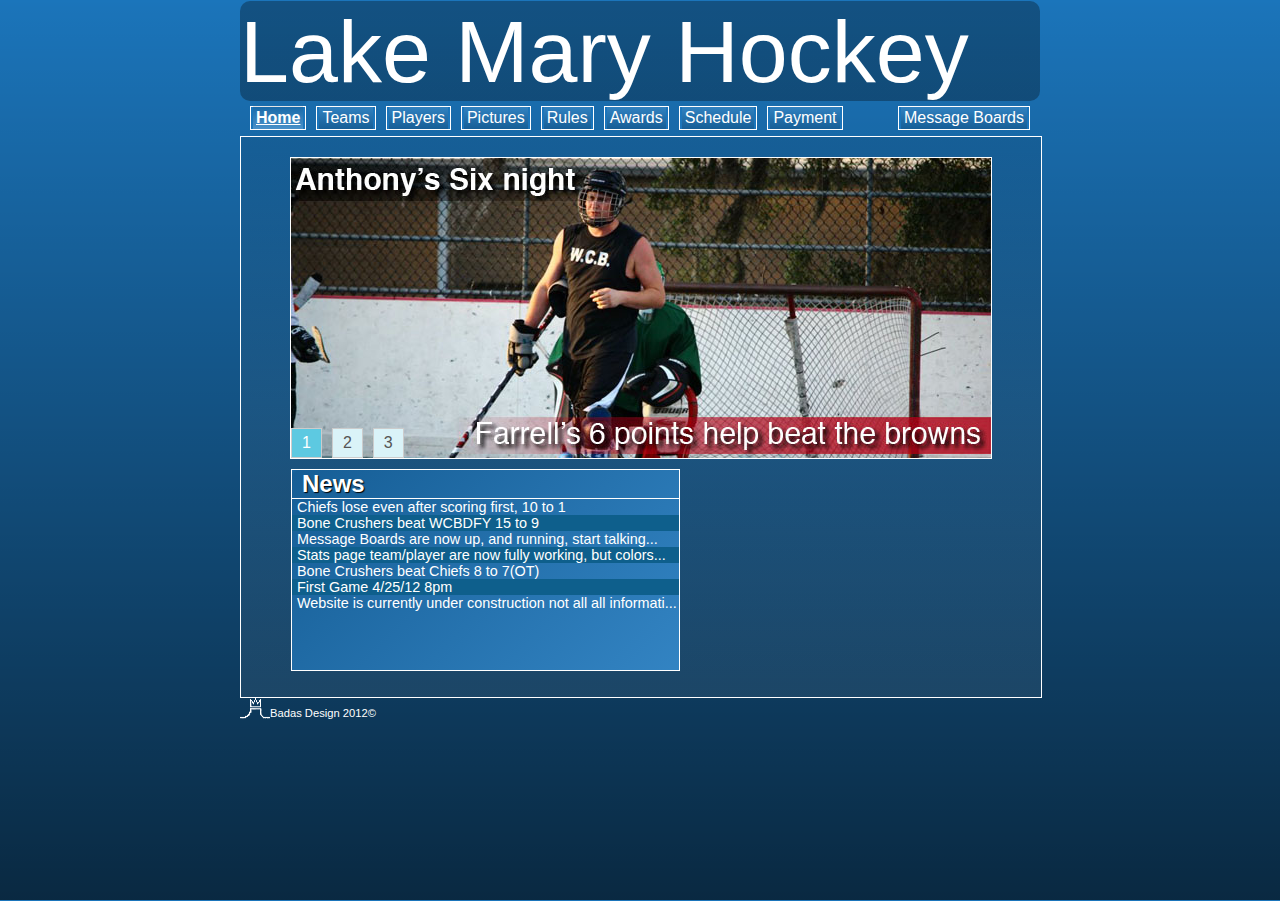
==== commit 4d2dcd25: "Update" ====
--- a/index.html
+++ b/index.html
@@ -10,8 +10,8 @@
 		<link rel="shortcut icon" type="image/x-icon" href="images/favicon.ico"/>
 		
 		<link rel="stylesheet" type="text/css" href="css/global.css" />
-		<link href="css/lightbox.css" type="text/css" rel="stylesheet" />
-		<link rel="stylesheet" href="css/dropdown.css" type="text/css" media="screen, projection"/>
+		<link rel="stylesheet" type="text/css"  href="css/lightbox.css" />
+		<link rel="stylesheet" href="css/slider.css" type="text/css"/>
 		
 		<link rel="stylesheet" type="text/css" href="css/cute-balloon.css" />
 		<link rel="stylesheet" type="text/css" href="css/cute-yellow.css" />
@@ -32,7 +32,16 @@
 
 		<script src="js/jquery-1.7.2.min.js" type="text/javascript"></script>
 		<script src="js/lightbox.js" type="text/javascript"></script>
-
+		<script type="text/javascript" src="js/easySlider1.7.js"></script>
+		<script type="text/javascript">
+		$(document).ready(function(){	
+			$("#slider").easySlider({
+				auto: true, 
+				continuous: true,
+				numeric: true
+			});
+		});	
+	</script>
 	</head>
 	
 	<body>
@@ -73,11 +82,11 @@
 				<li><a class="active" href="index.html">Home</a></li>
 			 	<li><a href="standings.html#stands">Teams</a></li>
 			 	<li><a href="playerstats.html#players">Players</a></li>
-				<li><a href="#">Pictures</a></li>
+				<li><a href="http://www.facebook.com/groups/242140609216858/photos/">Pictures</a></li>
 				<li><a href="rules.html">Rules</a></li>
-				<li><a href="awards.html">Awards</a></li>
+				<li><a href="awards.html#awards">Awards</a></li>
 				<li><a href="schedule.html">Schedule</a></li>
-				<li><a href="#">Paying</a></li>
+				<li><a href="#">Payment</a></li>
 				<li class="nav-msgbrd-fix"><a href="/msgboard/">Message Boards</a></li>
 			</ol>
 		</div>
@@ -85,21 +94,45 @@
 		<div id="content"><!--start -content-->
 		
 			<div id="spec-content">
+		<div id="slider">
+			<ul>	
 			
-				<a href="images/spec-content-full/lmhl-bcvschiefs-game1.jpg" 																	rel="lightbox[Game1]" title="Bone Crushers crush Chiefs in a 8 to 7 OT victory">
+			<!--First Spec slide-->
+				<li>
+					<a href="images/spec-content-full/Lakemary-spec-wk2(bcvswcbdfy).jpg" rel="lightbox[Game1]" title="Farrells effort helps pull the Bone Crushers to first place and beat the browns.">
+					<img src="images/spec-content-preview/Lakemary-spec-wk2(bcvswcbdfy-prev).jpg" alt="Farrells effort helps pull the Bone Crushers to first place and beat the browns."/>
+					</a>
+				</li>			
+			
+			
+			<!--Second Spec slide-->
+				<li>
+			
+					<img src="images/spec-content-preview/Lakemary-spec-wk2(vote).jpg" alt="Voting options"/>
 				
-					<img src="images/spec-content-preview/lmhl-bcvschiefs-game1(preview).jpg" alt="Game one bone crushers and 					Chiefs"/>
-				</a>
+				</li>
+				
+			<!--Third Spec slide-->						
+				<li>
+					<a href="images/spec-content-full/lmhl-bcvschiefs-game1.jpg" rel="lightbox[Game1]" title="Bone Crushers crush Chiefs in a 8 to 7 OT victory">
+						<img src="images/spec-content-preview/Lakemary-spec-wk1.jpg" alt="Game one bone crushers and Chiefs"/>
+					</a>
+				</li>
+				
+				
+					
+			</ul>
+		</div>			
+			
 
-				<h2> BoneCrushers Beat Chiefs!</h2>	
-				<p> In a stunning 8 to 7 overtime victory</p>	
 			</div>
 			
 			<div id="news-container"><!--start news-container-->
 			<div id="news"><!--start news--->
 			<h1>News</h1>
 			<ol>
-			
+				<li>Chiefs lose even after scoring first, 10 to 1</li>
+				<li class="even">Bone Crushers beat WCBDFY 15 to 9</li>
 				<li>
 					<p>
 						<a href="" class="cute-balloon gray"  
--- a/css/global.css
+++ b/css/global.css
@@ -25,7 +25,6 @@
 	font-variant: normal;
 	font-family: Helvetica, Arial, sans-serif;
 	list-style-type:none;
-	
 }
 
 html{
@@ -52,10 +51,138 @@
 
 #container {
 	width: 800px;
-	border: 1px solid white;
 	margin: 1px auto 0;
 	color: #fff;
 	min-height: 650px;
+}
+
+#msg-container {
+	width: 800px;
+	margin: 5px auto 0;
+	color: #fff;
+	min-height: 670px;
+
+}
+
+
+#container 2table th {
+	color:#000;
+}
+
+#contianer h2 {
+color:#000;
+}
+
+/********** Header Styles **********/
+#header {
+	width: 800px;
+	height: 100px;
+	margin-bottom: 5px;
+	
+	
+    -webkit-border-radius: 10px;
+    border-radius: 10px;
+    
+	background: -moz-linear-gradient(top,  rgba(0,0,0,0.3) 0%, rgba(0,0,0,0.3) 100%); /* FF3.6+ */
+	background: -webkit-gradient(linear, left top, left bottom, color-stop(0%,rgba(0,0,0,0.3)), color-stop(100%,rgba(0,0,0,0.3))); /* Chrome,Safari4+ */
+	background: -webkit-linear-gradient(top,  rgba(0,0,0,0.3) 0%,rgba(0,0,0,0.3) 100%); /* Chrome10+,Safari5.1+ */
+	background: -o-linear-gradient(top,  rgba(0,0,0,0.3) 0%,rgba(0,0,0,0.3) 100%); /* Opera 11.10+ */
+	background: -ms-linear-gradient(top,  rgba(0,0,0,0.3) 0%,rgba(0,0,0,0.3) 100%); /* IE10+ */
+	background: linear-gradient(top,  rgba(0,0,0,0.3) 0%,rgba(0,0,0,0.3) 100%); /* W3C */
+	filter: progid:DXImageTransform.Microsoft.gradient( startColorstr='#4d000000', endColorstr='#4d000000',GradientType=0 ); /* IE6-9 */
+
+    
+	
+}
+
+#header h1 {
+	font-size: 5.5em;
+}
+
+
+/********** Nav Styles **********/
+#nav {
+	width: 800px;
+	height: 20px;
+	margin-bottom: 10px;
+}
+
+#nav li {
+	float:left;
+	margin-left: 10px;
+	background-color:#1B75BB;
+	padding: 2px;
+	
+	height: 100%;
+	background-repeat: no-repeat;
+	background-attachment: fixed;
+	
+	border: 1px solid #fff;
+
+	
+}
+
+.nav-msgbrd-fix  {
+	float:right !important;	
+	margin-right: 10px;
+}
+
+/*--------- NavPsudeo ---------*/
+
+#nav a:link{
+	padding:3px;
+	color:#fff;
+	
+	background: -moz-linear-gradient(top,  rgba(255,255,255,0.1) 0%, rgba(255,255,255,0.1) 1%, rgba(3,3,3,0.2) 99%, rgba(0,0,0,0.1) 100%); /* FF3.6+ */
+background: -webkit-gradient(linear, left top, left bottom, color-stop(0%,rgba(255,255,255,0.1)), color-stop(1%,rgba(255,255,255,0.1)), color-stop(99%,rgba(3,3,3,0.2)), color-stop(100%,rgba(0,0,0,0.1))); /* Chrome,Safari4+ */
+background: -webkit-linear-gradient(top,  rgba(255,255,255,0.1) 0%,rgba(255,255,255,0.1) 1%,rgba(3,3,3,0.2) 99%,rgba(0,0,0,0.1) 100%); /* Chrome10+,Safari5.1+ */
+background: -o-linear-gradient(top,  rgba(255,255,255,0.1) 0%,rgba(255,255,255,0.1) 1%,rgba(3,3,3,0.2) 99%,rgba(0,0,0,0.1) 100%); /* Opera 11.10+ */
+background: -ms-linear-gradient(top,  rgba(255,255,255,0.1) 0%,rgba(255,255,255,0.1) 1%,rgba(3,3,3,0.2) 99%,rgba(0,0,0,0.1) 100%); /* IE10+ */
+background: linear-gradient(top,  rgba(255,255,255,0.1) 0%,rgba(255,255,255,0.1) 1%,rgba(3,3,3,0.2) 99%,rgba(0,0,0,0.1) 100%); /* W3C */
+filter: progid:DXImageTransform.Microsoft.gradient( startColorstr='#1affffff', endColorstr='#1a000000',GradientType=0 ); /* IE6-9 */
+
+}
+
+#nav a:visited{
+	color:#fff;
+}
+
+#nav a:hover{
+	padding: 3px;
+	text-decoration: underline;
+	
+	background: -moz-linear-gradient(top,  rgba(0,0,0,0.1) 0%, rgba(0,0,0,0.1) 1%, rgba(255,255,255,0.2) 99%, rgba(255,255,255,0.1) 100%); /* FF3.6+ */
+background: -webkit-gradient(linear, left top, left bottom, color-stop(0%,rgba(0,0,0,0.1)), color-stop(1%,rgba(0,0,0,0.1)), color-stop(99%,rgba(255,255,255,0.2)), color-stop(100%,rgba(255,255,255,0.1))); /* Chrome,Safari4+ */
+background: -webkit-linear-gradient(top,  rgba(0,0,0,0.1) 0%,rgba(0,0,0,0.1) 1%,rgba(255,255,255,0.2) 99%,rgba(255,255,255,0.1) 100%); /* Chrome10+,Safari5.1+ */
+background: -o-linear-gradient(top,  rgba(0,0,0,0.1) 0%,rgba(0,0,0,0.1) 1%,rgba(255,255,255,0.2) 99%,rgba(255,255,255,0.1) 100%); /* Opera 11.10+ */
+background: -ms-linear-gradient(top,  rgba(0,0,0,0.1) 0%,rgba(0,0,0,0.1) 1%,rgba(255,255,255,0.2) 99%,rgba(255,255,255,0.1) 100%); /* IE10+ */
+background: linear-gradient(top,  rgba(0,0,0,0.1) 0%,rgba(0,0,0,0.1) 1%,rgba(255,255,255,0.2) 99%,rgba(255,255,255,0.1) 100%); /* W3C */
+filter: progid:DXImageTransform.Microsoft.gradient( startColorstr='#1a000000', endColorstr='#1affffff',GradientType=0 ); /* IE6-9 */
+}
+
+#nav a:link{
+	color:#fff;
+}
+
+#nav a.active {
+	font-weight: bold;
+	text-decoration: underline;
+	
+background: -moz-linear-gradient(top,  rgba(0,0,0,0.1) 0%, rgba(0,0,0,0.1) 1%, rgba(255,255,255,0.2) 99%, rgba(255,255,255,0.1) 100%); /* FF3.6+ */
+background: -webkit-gradient(linear, left top, left bottom, color-stop(0%,rgba(0,0,0,0.1)), color-stop(1%,rgba(0,0,0,0.1)), color-stop(99%,rgba(255,255,255,0.2)), color-stop(100%,rgba(255,255,255,0.1))); /* Chrome,Safari4+ */
+background: -webkit-linear-gradient(top,  rgba(0,0,0,0.1) 0%,rgba(0,0,0,0.1) 1%,rgba(255,255,255,0.2) 99%,rgba(255,255,255,0.1) 100%); /* Chrome10+,Safari5.1+ */
+background: -o-linear-gradient(top,  rgba(0,0,0,0.1) 0%,rgba(0,0,0,0.1) 1%,rgba(255,255,255,0.2) 99%,rgba(255,255,255,0.1) 100%); /* Opera 11.10+ */
+background: -ms-linear-gradient(top,  rgba(0,0,0,0.1) 0%,rgba(0,0,0,0.1) 1%,rgba(255,255,255,0.2) 99%,rgba(255,255,255,0.1) 100%); /* IE10+ */
+background: linear-gradient(top,  rgba(0,0,0,0.1) 0%,rgba(0,0,0,0.1) 1%,rgba(255,255,255,0.2) 99%,rgba(255,255,255,0.1) 100%); /* W3C */
+filter: progid:DXImageTransform.Microsoft.gradient( startColorstr='#1a000000', endColorstr='#1affffff',GradientType=0 ); /* IE6-9 */
+}
+
+/********** Content Styles **********/
+#content {
+	width: 800px;
+	min-height: 540px;
+	padding-top:20px;
+	border: 1px solid #fff;
 	
 background: -moz-linear-gradient(top,  rgba(0,0,0,0.1) 0%, rgba(125,125,125,0.08) 49%, rgba(255,255,255,0.06) 100%); /* FF3.6+ */
 background: -webkit-gradient(linear, left top, left bottom, color-stop(0%,rgba(0,0,0,0.1)), color-stop(49%,rgba(125,125,125,0.08)), color-stop(100%,rgba(255,255,255,0.06))); /* Chrome,Safari4+ */
@@ -64,188 +191,23 @@
 background: -ms-linear-gradient(top,  rgba(0,0,0,0.1) 0%,rgba(125,125,125,0.08) 49%,rgba(255,255,255,0.06) 100%); /* IE10+ */
 background: linear-gradient(top,  rgba(0,0,0,0.1) 0%,rgba(125,125,125,0.08) 49%,rgba(255,255,255,0.06) 100%); /* W3C */
 filter: progid:DXImageTransform.Microsoft.gradient( startColorstr='#1a000000', endColorstr='#0fffffff',GradientType=0 ); /* IE6-9 */
-
-
-
-
-
-
-
-}
-
-#msg-container {
-	width: 800px;
-	border: 1px solid white;
-	margin: 5px auto 0;
-	color: #fff;
-	min-height: 670px;
-	background-color:#888;
-
-}
-
-
-#container 2table th {
-	color:#000;
-}
-
-#contianer h2 {
-color:#000;
-}
-
-/********** Header Styles **********/
-#header {
-	width: 800px;
-	height: 100px;
-	
-}
-
-#header h1 {
-	font-size: 5.5em;
-}
-
-
-/********** Nav Styles **********/
-#nav {
-	width: 800px;
-	height: 20px;
-}
-
-#nav li {
-	float:left;
-	margin-left: 10px;
-	background-color:#1B75BB;
-	padding: 3px;
-	
-	height: 100%;
-	background-repeat: no-repeat;
-	background-attachment: fixed;
-	
-	border: 1px solid #fff;
-
-	
-}
-
-.nav-msgbrd-fix  {
-	float:right !important;	
-	margin-right: 10px;
-}
-
-/*--------- NavPsudeo ---------*/
-
-#nav a:link{
-	padding:3px;
-	color:#fff;
-	
-	background: -moz-linear-gradient(top,  rgba(255,255,255,0.1) 0%, rgba(255,255,255,0.1) 1%, rgba(3,3,3,0.2) 99%, rgba(0,0,0,0.1) 100%); /* FF3.6+ */
-background: -webkit-gradient(linear, left top, left bottom, color-stop(0%,rgba(255,255,255,0.1)), color-stop(1%,rgba(255,255,255,0.1)), color-stop(99%,rgba(3,3,3,0.2)), color-stop(100%,rgba(0,0,0,0.1))); /* Chrome,Safari4+ */
-background: -webkit-linear-gradient(top,  rgba(255,255,255,0.1) 0%,rgba(255,255,255,0.1) 1%,rgba(3,3,3,0.2) 99%,rgba(0,0,0,0.1) 100%); /* Chrome10+,Safari5.1+ */
-background: -o-linear-gradient(top,  rgba(255,255,255,0.1) 0%,rgba(255,255,255,0.1) 1%,rgba(3,3,3,0.2) 99%,rgba(0,0,0,0.1) 100%); /* Opera 11.10+ */
-background: -ms-linear-gradient(top,  rgba(255,255,255,0.1) 0%,rgba(255,255,255,0.1) 1%,rgba(3,3,3,0.2) 99%,rgba(0,0,0,0.1) 100%); /* IE10+ */
-background: linear-gradient(top,  rgba(255,255,255,0.1) 0%,rgba(255,255,255,0.1) 1%,rgba(3,3,3,0.2) 99%,rgba(0,0,0,0.1) 100%); /* W3C */
-filter: progid:DXImageTransform.Microsoft.gradient( startColorstr='#1affffff', endColorstr='#1a000000',GradientType=0 ); /* IE6-9 */
-
-}
-
-#nav a:visited{
-	color:#fff;
-}
-
-#nav a:hover{
-	padding: 3px;
-	text-decoration: underline;
-	
-	background: -moz-linear-gradient(top,  rgba(0,0,0,0.1) 0%, rgba(0,0,0,0.1) 1%, rgba(255,255,255,0.2) 99%, rgba(255,255,255,0.1) 100%); /* FF3.6+ */
-background: -webkit-gradient(linear, left top, left bottom, color-stop(0%,rgba(0,0,0,0.1)), color-stop(1%,rgba(0,0,0,0.1)), color-stop(99%,rgba(255,255,255,0.2)), color-stop(100%,rgba(255,255,255,0.1))); /* Chrome,Safari4+ */
-background: -webkit-linear-gradient(top,  rgba(0,0,0,0.1) 0%,rgba(0,0,0,0.1) 1%,rgba(255,255,255,0.2) 99%,rgba(255,255,255,0.1) 100%); /* Chrome10+,Safari5.1+ */
-background: -o-linear-gradient(top,  rgba(0,0,0,0.1) 0%,rgba(0,0,0,0.1) 1%,rgba(255,255,255,0.2) 99%,rgba(255,255,255,0.1) 100%); /* Opera 11.10+ */
-background: -ms-linear-gradient(top,  rgba(0,0,0,0.1) 0%,rgba(0,0,0,0.1) 1%,rgba(255,255,255,0.2) 99%,rgba(255,255,255,0.1) 100%); /* IE10+ */
-background: linear-gradient(top,  rgba(0,0,0,0.1) 0%,rgba(0,0,0,0.1) 1%,rgba(255,255,255,0.2) 99%,rgba(255,255,255,0.1) 100%); /* W3C */
-filter: progid:DXImageTransform.Microsoft.gradient( startColorstr='#1a000000', endColorstr='#1affffff',GradientType=0 ); /* IE6-9 */
-}
-
-#nav a:link{
-	color:#fff;
-}
-
-#nav a.active {
-	font-weight: bold;
-	text-decoration: underline;
-	
-background: -moz-linear-gradient(top,  rgba(0,0,0,0.1) 0%, rgba(0,0,0,0.1) 1%, rgba(255,255,255,0.2) 99%, rgba(255,255,255,0.1) 100%); /* FF3.6+ */
-background: -webkit-gradient(linear, left top, left bottom, color-stop(0%,rgba(0,0,0,0.1)), color-stop(1%,rgba(0,0,0,0.1)), color-stop(99%,rgba(255,255,255,0.2)), color-stop(100%,rgba(255,255,255,0.1))); /* Chrome,Safari4+ */
-background: -webkit-linear-gradient(top,  rgba(0,0,0,0.1) 0%,rgba(0,0,0,0.1) 1%,rgba(255,255,255,0.2) 99%,rgba(255,255,255,0.1) 100%); /* Chrome10+,Safari5.1+ */
-background: -o-linear-gradient(top,  rgba(0,0,0,0.1) 0%,rgba(0,0,0,0.1) 1%,rgba(255,255,255,0.2) 99%,rgba(255,255,255,0.1) 100%); /* Opera 11.10+ */
-background: -ms-linear-gradient(top,  rgba(0,0,0,0.1) 0%,rgba(0,0,0,0.1) 1%,rgba(255,255,255,0.2) 99%,rgba(255,255,255,0.1) 100%); /* IE10+ */
-background: linear-gradient(top,  rgba(0,0,0,0.1) 0%,rgba(0,0,0,0.1) 1%,rgba(255,255,255,0.2) 99%,rgba(255,255,255,0.1) 100%); /* W3C */
-filter: progid:DXImageTransform.Microsoft.gradient( startColorstr='#1a000000', endColorstr='#1affffff',GradientType=0 ); /* IE6-9 */
-}
-
-/********** Content Styles **********/
-#content {
-	width: 800px;
-	min-height: 540px;
-	padding-top:20px;
 }
 
 /*--------- SpecContent ---------*/
 #spec-content {
 	width: 700px;
 	height: 300px;
-	background-color: #999;
 	border: 1px solid #fff;
 	margin: 0 auto;
-	position: relative;
-}
+}
+
 
 #spec-content img {
 	display: inline;
 }
 
-#spec-content h2{
-	color:#fff;
-	font-size: 2em;
-	text-shadow: 1px 1px 1px #000000;
-    filter: dropshadow(color=#000000, offx=1, offy=2);  
-    
-    position: absolute;
-	top:0;
-	left:0;
-	display: inline;
-    
-background: -moz-linear-gradient(left,  rgba(0,0,0,0.74) 0%, rgba(0,0,0,0.55) 82%, rgba(0,0,0,0.43) 90%, rgba(0,0,0,0.16) 99%, rgba(0,0,0,0.13) 100%); /* FF3.6+ */
-background: -webkit-gradient(linear, left top, right top, color-stop(0%,rgba(0,0,0,0.74)), color-stop(82%,rgba(0,0,0,0.55)), color-stop(90%,rgba(0,0,0,0.43)), color-stop(99%,rgba(0,0,0,0.16)), color-stop(100%,rgba(0,0,0,0.13))); /* Chrome,Safari4+ */
-background: -webkit-linear-gradient(left,  rgba(0,0,0,0.74) 0%,rgba(0,0,0,0.55) 82%,rgba(0,0,0,0.43) 90%,rgba(0,0,0,0.16) 99%,rgba(0,0,0,0.13) 100%); /* Chrome10+,Safari5.1+ */
-background: -o-linear-gradient(left,  rgba(0,0,0,0.74) 0%,rgba(0,0,0,0.55) 82%,rgba(0,0,0,0.43) 90%,rgba(0,0,0,0.16) 99%,rgba(0,0,0,0.13) 100%); /* Opera 11.10+ */
-background: -ms-linear-gradient(left,  rgba(0,0,0,0.74) 0%,rgba(0,0,0,0.55) 82%,rgba(0,0,0,0.43) 90%,rgba(0,0,0,0.16) 99%,rgba(0,0,0,0.13) 100%); /* IE10+ */
-background: linear-gradient(left,  rgba(0,0,0,0.74) 0%,rgba(0,0,0,0.55) 82%,rgba(0,0,0,0.43) 90%,rgba(0,0,0,0.16) 99%,rgba(0,0,0,0.13) 100%); /* W3C */
-filter: progid:DXImageTransform.Microsoft.gradient( startColorstr='#bd000000', endColorstr='#21000000',GradientType=1 ); /* IE6-9 */
-
-
-
-}
-
-#spec-content p{
-	font-size: 1.6em;
-	text-shadow: 2px 1px 1px #000000;
-    filter: dropshadow(color=#000000, offx=1, offy=2);  
-    
-	position: absolute;
-	bottom:0;
-	right: 0;
-	display: inline;
-
-background: -moz-linear-gradient(left,  rgba(255,255,255,0) 0%, rgba(167,0,0,0.02) 1%, rgba(167,0,0,0.53) 25%, rgba(167,0,0,0.75) 97%); /* FF3.6+ */
-background: -webkit-gradient(linear, left top, right top, color-stop(0%,rgba(255,255,255,0)), color-stop(1%,rgba(167,0,0,0.02)), color-stop(25%,rgba(167,0,0,0.53)), color-stop(97%,rgba(167,0,0,0.75))); /* Chrome,Safari4+ */
-background: -webkit-linear-gradient(left,  rgba(255,255,255,0) 0%,rgba(167,0,0,0.02) 1%,rgba(167,0,0,0.53) 25%,rgba(167,0,0,0.75) 97%); /* Chrome10+,Safari5.1+ */
-background: -o-linear-gradient(left,  rgba(255,255,255,0) 0%,rgba(167,0,0,0.02) 1%,rgba(167,0,0,0.53) 25%,rgba(167,0,0,0.75) 97%); /* Opera 11.10+ */
-background: -ms-linear-gradient(left,  rgba(255,255,255,0) 0%,rgba(167,0,0,0.02) 1%,rgba(167,0,0,0.53) 25%,rgba(167,0,0,0.75) 97%); /* IE10+ */
-background: linear-gradient(left,  rgba(255,255,255,0) 0%,rgba(167,0,0,0.02) 1%,rgba(167,0,0,0.53) 25%,rgba(167,0,0,0.75) 97%); /* W3C */
-filter: progid:DXImageTransform.Microsoft.gradient( startColorstr='#00ffffff', endColorstr='#bfa70000',GradientType=1 ); /* IE6-9 */
-
-
-
-
-}
+
+
 
 /*--------- News ---------*/
 #news-container {
@@ -271,13 +233,6 @@
 background: -ms-linear-gradient(-45deg,  rgba(255,255,255,0.1) 0%,rgba(255,255,255,0.1) 1%,rgba(3,3,3,0.2) 99%,rgba(0,0,0,0.1) 100%); /* IE10+ */
 background: linear-gradient(-45deg,  rgba(255,255,255,0.1) 0%,rgba(255,255,255,0.1) 1%,rgba(3,3,3,0.2) 99%,rgba(0,0,0,0.1) 100%); /* W3C */
 filter: progid:DXImageTransform.Microsoft.gradient( startColorstr='#1affffff', endColorstr='#1a000000',GradientType=1 ); /* IE6-9 fallback on horizontal gradient */
-
-
-
-
-
-
-	
 }
 
 #news h1 {
@@ -468,6 +423,13 @@
     position:fixed;
     top:150px;
     width:40px;
+	writing-mode: tb-rl ;
+	
+	-webkit-transform: rotate(90deg); 
+	-moz-transform: rotate(90deg);
+	-ms-transform: rotate(90deg);
+	-o-transform: rotate(90deg);
+	transform: rotate(90deg);
 	
 }
 
@@ -570,7 +532,7 @@
 	padding: 10px;
 	margin: 10px 0 0 12px;
 	color:#000;
-	height: 506px;
+	height: 490px;
 }
 
 /* ----------- stylized ----------- */
@@ -657,7 +619,7 @@
 	border:solid 2px #b7ddf2;
 	background:#ebf4fb;
 	width:350px;
-	padding:14px;
+	padding:5px;
 	margin: 10px 0 0 10px;
 }
 
@@ -680,8 +642,8 @@
 
 #messages li{
     display: block;
-	margin-bottom: 10px;
-	padding: 9px;
+	margin-bottom: 6px;
+	padding: 7px;
 	background-color: #bbb;
 	color:#000;
 }
@@ -702,3 +664,119 @@
 .button-link a:hover {
 	background-color: #C85304;
 }
+
+.button:hover {
+	border:1px solid #fff;
+}
+
+/************** AWARDS ***************/
+#awards-content {
+	width: 800px;
+	min-height: 540px;
+	padding-top:20px;
+}
+
+#awards-content li {
+	float:left;
+	border: 1px solid #fff;
+	width: 200px;
+	background-color: #ddd;
+	height: 200px;
+}
+
+
+/* SLIDER */
+
+
+			
+    /* image replacement */
+        .graphic, #prevBtn, #nextBtn, #slider1prev, #slider1next{
+            margin:0;
+            padding:0;
+            display:block;
+            overflow:hidden;
+            text-indent:-8000px;
+            }
+    /* // image replacement */
+			
+	#content{
+		position:relative;
+		}			
+
+/* Easy Slider */
+
+	#slider ul, #slider li,
+	#slider2 ul, #slider2 li{
+		margin:0;
+		padding:0;
+		list-style:none;
+		}
+	#slider2{margin-top:1em;}
+	#slider li, #slider2 li{ 
+		/* 
+			define width and height of list item (slide)
+			entire slider area will adjust according to the parameters provided here
+		*/ 
+		width: 700px;
+		height: 300px;
+		overflow:hidden; 
+		}	
+	#prevBtn, #nextBtn,
+	#slider1next, #slider1prev{ 
+		display:block;
+		width:30px;
+		height:77px;
+		position:absolute;
+		left:-30px;
+		top:71px;
+		z-index:1000;
+		}	
+	#nextBtn, #slider1next{ 
+		left:696px;
+		}														
+	#prevBtn a, #nextBtn a,
+	#slider1next a, #slider1prev a{  
+		display:block;
+		position:relative;
+		width:30px;
+		height:77px;
+		background:url(images/btn_prev.gif) no-repeat 0 0;	
+		}	
+	#nextBtn a, #slider1next a{ 
+		background:url(images/btn_next.gif) no-repeat 0 0;	
+		}	
+		
+	/* numeric controls */	
+
+	ol#controls{
+		margin:1em 0;
+		padding:0;
+		height:28px;
+		margin-top: -30px;	
+		}
+	ol#controls li{
+		margin:0px 10px 0 0; 
+		padding:0;
+		float:left;
+		list-style:none;
+		height:28px;
+		line-height:28px;
+		
+		}
+	ol#controls li a{
+		float:left;
+		height:28px;
+		line-height:28px;
+		border:1px solid #ccc;
+		background:#DAF3F8;
+		color:#555;
+		padding:0 10px;
+		text-decoration:none;
+		}
+	ol#controls li.current a{
+		background:#5DC9E1;
+		color:#fff;
+		}
+	ol#controls li a:focus, #prevBtn a:focus, #nextBtn a:focus{outline:none;}
+	
+/* // Easy Slider */